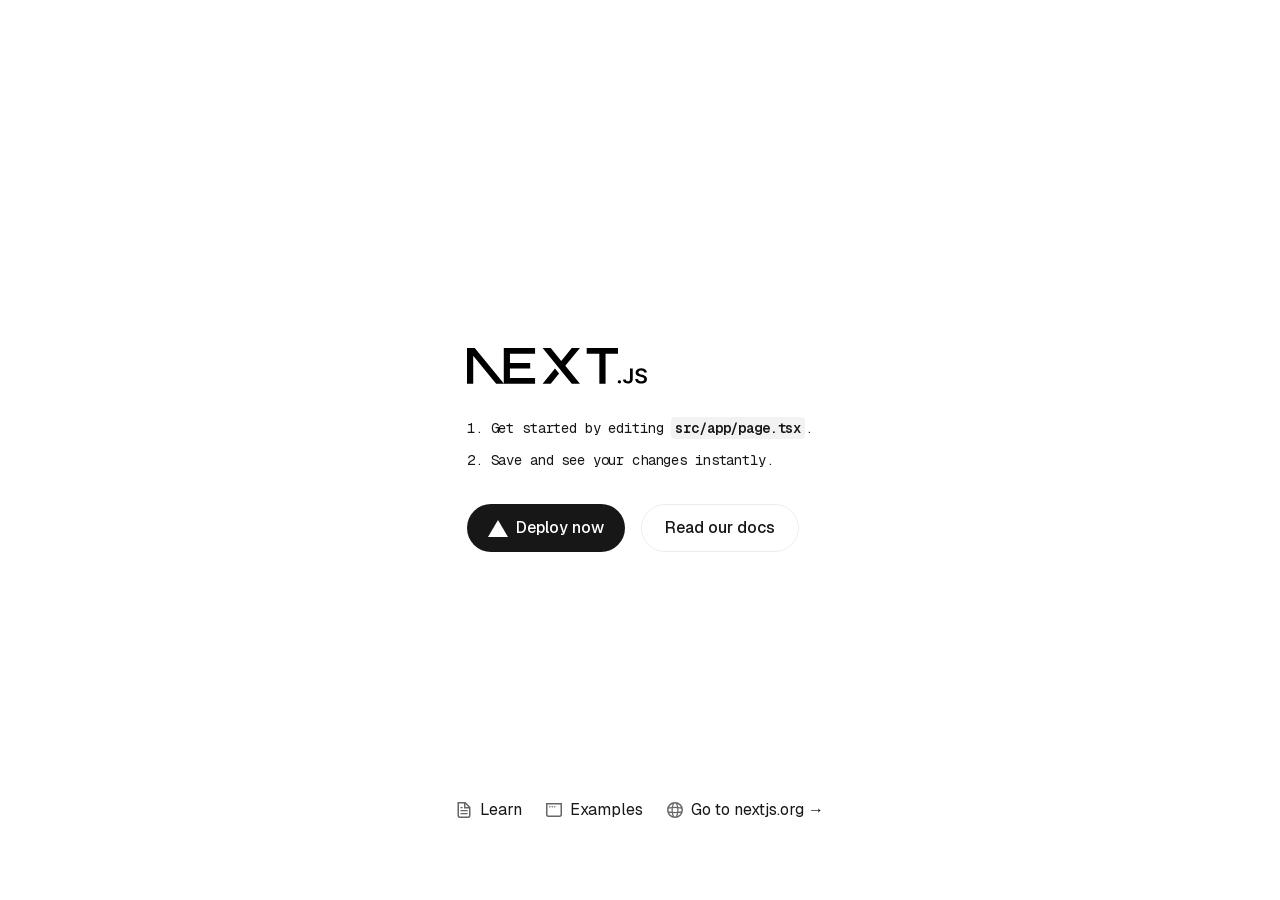
==== index.html @ e1daebe3 "update" ====
<!DOCTYPE html><!--paoCEZ_ofHaKJowqQlnt5--><html lang="en"><head><meta charSet="utf-8"/><meta name="viewport" content="width=device-width, initial-scale=1"/><link rel="preload" as="image" href="/next.svg"/><link rel="stylesheet" href="https://thesilverleopard.github.io/_next/static/css/d6aaf50174c809ae.css" data-precedence="next"/><link rel="preload" as="script" fetchPriority="low" href="https://thesilverleopard.github.io/_next/static/chunks/webpack-d1013538cfc5c85b.js"/><script src="https://thesilverleopard.github.io/_next/static/chunks/0ee89714-a15b5b6708bfa5dc.js" async=""></script><script src="https://thesilverleopard.github.io/_next/static/chunks/30-565fb6afcd4b0092.js" async=""></script><script src="https://thesilverleopard.github.io/_next/static/chunks/main-app-204d14976be771f0.js" async=""></script><script src="https://thesilverleopard.github.io/_next/static/chunks/272-c4b1acc6aa000ab6.js" async=""></script><script src="https://thesilverleopard.github.io/_next/static/chunks/app/page-10a6d048ab266ee7.js" async=""></script><title>Create Next App</title><meta name="description" content="Generated by create next app"/><link rel="icon" href="/Portfolio/favicon.ico" type="image/x-icon" sizes="16x16"/><script src="https://thesilverleopard.github.io/_next/static/chunks/polyfills-42372ed130431b0a.js" noModule=""></script></head><body class="__variable_a08f28 __variable_312a47 antialiased"><div hidden=""><!--$--><!--/$--></div><div class="font-sans grid grid-rows-[20px_1fr_20px] items-center justify-items-center min-h-screen p-8 pb-20 gap-16 sm:p-20"><main class="flex flex-col gap-[32px] row-start-2 items-center sm:items-start"><img alt="Next.js logo" width="180" height="38" decoding="async" data-nimg="1" class="dark:invert" style="color:transparent" src="/next.svg"/><ol class="font-mono list-inside list-decimal text-sm/6 text-center sm:text-left"><li class="mb-2 tracking-[-.01em]">Get started by editing<!-- --> <code class="bg-black/[.05] dark:bg-white/[.06] font-mono font-semibold px-1 py-0.5 rounded">src/app/page.tsx</code>.</li><li class="tracking-[-.01em]">Save and see your changes instantly.</li></ol><div class="flex gap-4 items-center flex-col sm:flex-row"><a class="rounded-full border border-solid border-transparent transition-colors flex items-center justify-center bg-foreground text-background gap-2 hover:bg-[#383838] dark:hover:bg-[#ccc] font-medium text-sm sm:text-base h-10 sm:h-12 px-4 sm:px-5 sm:w-auto" href="https://vercel.com/new?utm_source=create-next-app&amp;utm_medium=appdir-template-tw&amp;utm_campaign=create-next-app" target="_blank" rel="noopener noreferrer"><img alt="Vercel logomark" loading="lazy" width="20" height="20" decoding="async" data-nimg="1" class="dark:invert" style="color:transparent" src="/vercel.svg"/>Deploy now</a><a class="rounded-full border border-solid border-black/[.08] dark:border-white/[.145] transition-colors flex items-center justify-center hover:bg-[#f2f2f2] dark:hover:bg-[#1a1a1a] hover:border-transparent font-medium text-sm sm:text-base h-10 sm:h-12 px-4 sm:px-5 w-full sm:w-auto md:w-[158px]" href="https://nextjs.org/docs?utm_source=create-next-app&amp;utm_medium=appdir-template-tw&amp;utm_campaign=create-next-app" target="_blank" rel="noopener noreferrer">Read our docs</a></div></main><footer class="row-start-3 flex gap-[24px] flex-wrap items-center justify-center"><a class="flex items-center gap-2 hover:underline hover:underline-offset-4" href="https://nextjs.org/learn?utm_source=create-next-app&amp;utm_medium=appdir-template-tw&amp;utm_campaign=create-next-app" target="_blank" rel="noopener noreferrer"><img aria-hidden="true" alt="File icon" loading="lazy" width="16" height="16" decoding="async" data-nimg="1" style="color:transparent" src="/file.svg"/>Learn</a><a class="flex items-center gap-2 hover:underline hover:underline-offset-4" href="https://vercel.com/templates?framework=next.js&amp;utm_source=create-next-app&amp;utm_medium=appdir-template-tw&amp;utm_campaign=create-next-app" target="_blank" rel="noopener noreferrer"><img aria-hidden="true" alt="Window icon" loading="lazy" width="16" height="16" decoding="async" data-nimg="1" style="color:transparent" src="/window.svg"/>Examples</a><a class="flex items-center gap-2 hover:underline hover:underline-offset-4" href="https://nextjs.org?utm_source=create-next-app&amp;utm_medium=appdir-template-tw&amp;utm_campaign=create-next-app" target="_blank" rel="noopener noreferrer"><img aria-hidden="true" alt="Globe icon" loading="lazy" width="16" height="16" decoding="async" data-nimg="1" style="color:transparent" src="/globe.svg"/>Go to nextjs.org →</a></footer></div><!--$--><!--/$--><script src="https://thesilverleopard.github.io/_next/static/chunks/webpack-d1013538cfc5c85b.js" id="_R_" async=""></script><script>(self.__next_f=self.__next_f||[]).push([0])</script><script>self.__next_f.push([1,"1:\"$Sreact.fragment\"\n2:I[7370,[],\"\"]\n3:I[2216,[],\"\"]\n4:I[3272,[\"272\",\"static/chunks/272-c4b1acc6aa000ab6.js\",\"974\",\"static/chunks/app/page-10a6d048ab266ee7.js\"],\"Image\"]\na:I[9602,[],\"\"]\n:HL[\"https://thesilverleopard.github.io/_next/static/css/d6aaf50174c809ae.css\",\"style\"]\n"])</script><script>self.__next_f.push([1,"0:{\"P\":null,\"b\":\"paoCEZ-ofHaKJowqQlnt5\",\"p\":\"https://thesilverleopard.github.io\",\"c\":[\"\",\"\"],\"i\":false,\"f\":[[[\"\",{\"children\":[\"__PAGE__\",{}]},\"$undefined\",\"$undefined\",true],[\"\",[\"$\",\"$1\",\"c\",{\"children\":[[[\"$\",\"link\",\"0\",{\"rel\":\"stylesheet\",\"href\":\"https://thesilverleopard.github.io/_next/static/css/d6aaf50174c809ae.css\",\"precedence\":\"next\",\"crossOrigin\":\"$undefined\",\"nonce\":\"$undefined\"}]],[\"$\",\"html\",null,{\"lang\":\"en\",\"children\":[\"$\",\"body\",null,{\"className\":\"__variable_a08f28 __variable_312a47 antialiased\",\"children\":[\"$\",\"$L2\",null,{\"parallelRouterKey\":\"children\",\"error\":\"$undefined\",\"errorStyles\":\"$undefined\",\"errorScripts\":\"$undefined\",\"template\":[\"$\",\"$L3\",null,{}],\"templateStyles\":\"$undefined\",\"templateScripts\":\"$undefined\",\"notFound\":[[[\"$\",\"title\",null,{\"children\":\"404: This page could not be found.\"}],[\"$\",\"div\",null,{\"style\":{\"fontFamily\":\"system-ui,\\\"Segoe UI\\\",Roboto,Helvetica,Arial,sans-serif,\\\"Apple Color Emoji\\\",\\\"Segoe UI Emoji\\\"\",\"height\":\"100vh\",\"textAlign\":\"center\",\"display\":\"flex\",\"flexDirection\":\"column\",\"alignItems\":\"center\",\"justifyContent\":\"center\"},\"children\":[\"$\",\"div\",null,{\"children\":[[\"$\",\"style\",null,{\"dangerouslySetInnerHTML\":{\"__html\":\"body{color:#000;background:#fff;margin:0}.next-error-h1{border-right:1px solid rgba(0,0,0,.3)}@media (prefers-color-scheme:dark){body{color:#fff;background:#000}.next-error-h1{border-right:1px solid rgba(255,255,255,.3)}}\"}}],[\"$\",\"h1\",null,{\"className\":\"next-error-h1\",\"style\":{\"display\":\"inline-block\",\"margin\":\"0 20px 0 0\",\"padding\":\"0 23px 0 0\",\"fontSize\":24,\"fontWeight\":500,\"verticalAlign\":\"top\",\"lineHeight\":\"49px\"},\"children\":404}],[\"$\",\"div\",null,{\"style\":{\"display\":\"inline-block\"},\"children\":[\"$\",\"h2\",null,{\"style\":{\"fontSize\":14,\"fontWeight\":400,\"lineHeight\":\"49px\",\"margin\":0},\"children\":\"This page could not be found.\"}]}]]}]}]],[]],\"forbidden\":\"$undefined\",\"unauthorized\":\"$undefined\"}]}]}]]}],{\"children\":[\"__PAGE__\",[\"$\",\"$1\",\"c\",{\"children\":[[\"$\",\"div\",null,{\"className\":\"font-sans grid grid-rows-[20px_1fr_20px] items-center justify-items-center min-h-screen p-8 pb-20 gap-16 sm:p-20\",\"children\":[[\"$\",\"main\",null,{\"className\":\"flex flex-col gap-[32px] row-start-2 items-center sm:items-start\",\"children\":[[\"$\",\"$L4\",null,{\"className\":\"dark:invert\",\"src\":\"/next.svg\",\"alt\":\"Next.js logo\",\"width\":180,\"height\":38,\"priority\":true}],[\"$\",\"ol\",null,{\"className\":\"font-mono list-inside list-decimal text-sm/6 text-center sm:text-left\",\"children\":[[\"$\",\"li\",null,{\"className\":\"mb-2 tracking-[-.01em]\",\"children\":[\"Get started by editing\",\" \",[\"$\",\"code\",null,{\"className\":\"bg-black/[.05] dark:bg-white/[.06] font-mono font-semibold px-1 py-0.5 rounded\",\"children\":\"src/app/page.tsx\"}],\".\"]}],[\"$\",\"li\",null,{\"className\":\"tracking-[-.01em]\",\"children\":\"Save and see your changes instantly.\"}]]}],[\"$\",\"div\",null,{\"className\":\"flex gap-4 items-center flex-col sm:flex-row\",\"children\":[[\"$\",\"a\",null,{\"className\":\"rounded-full border border-solid border-transparent transition-colors flex items-center justify-center bg-foreground text-background gap-2 hover:bg-[#383838] dark:hover:bg-[#ccc] font-medium text-sm sm:text-base h-10 sm:h-12 px-4 sm:px-5 sm:w-auto\",\"href\":\"https://vercel.com/new?utm_source=create-next-app\u0026utm_medium=appdir-template-tw\u0026utm_campaign=create-next-app\",\"target\":\"_blank\",\"rel\":\"noopener noreferrer\",\"children\":[[\"$\",\"$L4\",null,{\"className\":\"dark:invert\",\"src\":\"/vercel.svg\",\"alt\":\"Vercel logomark\",\"width\":20,\"height\":20}],\"Deploy now\"]}],[\"$\",\"a\",null,{\"className\":\"rounded-full border border-solid border-black/[.08] dark:border-white/[.145] transition-colors flex items-center justify-center hover:bg-[#f2f2f2] dark:hover:bg-[#1a1a1a] hover:border-transparent font-medium text-sm sm:text-base h-10 sm:h-12 px-4 sm:px-5 w-full sm:w-auto md:w-[158px]\",\"href\":\"https://nextjs.org/docs?utm_source=create-next-app\u0026utm_medium=appdir-template-tw\u0026utm_campaign=create-next-app\",\"target\":\"_blank\",\"rel\":\"noopener noreferrer\",\"children\":\"Read our docs\"}]]}]]}],[\"$\",\"footer\",null,{\"className\":\"row-start-3 flex gap-[24px] flex-wrap items-center justify-center\",\"children\":[[\"$\",\"a\",null,{\"className\":\"flex items-center gap-2 hover:underline hover:underline-offset-4\",\"href\":\"https://nextjs.org/learn?utm_source=create-next-app\u0026utm_medium=appdir-template-tw\u0026utm_campaign=create-next-app\",\"target\":\"_blank\",\"rel\":\"noopener noreferrer\",\"children\":[\"$L5\",\"Learn\"]}],\"$L6\",\"$L7\"]}]]}],null,\"$L8\"]}],{},null,false]},null,false],\"$L9\",false]],\"m\":\"$undefined\",\"G\":[\"$a\",[]],\"s\":false,\"S\":true}\n"])</script><script>self.__next_f.push([1,"b:I[2962,[],\"OutletBoundary\"]\nd:I[866,[],\"AsyncMetadataOutlet\"]\nf:I[2962,[],\"ViewportBoundary\"]\n11:I[2962,[],\"MetadataBoundary\"]\n12:\"$Sreact.suspense\"\n5:[\"$\",\"$L4\",null,{\"aria-hidden\":true,\"src\":\"/file.svg\",\"alt\":\"File icon\",\"width\":16,\"height\":16}]\n6:[\"$\",\"a\",null,{\"className\":\"flex items-center gap-2 hover:underline hover:underline-offset-4\",\"href\":\"https://vercel.com/templates?framework=next.js\u0026utm_source=create-next-app\u0026utm_medium=appdir-template-tw\u0026utm_campaign=create-next-app\",\"target\":\"_blank\",\"rel\":\"noopener noreferrer\",\"children\":[[\"$\",\"$L4\",null,{\"aria-hidden\":true,\"src\":\"/window.svg\",\"alt\":\"Window icon\",\"width\":16,\"height\":16}],\"Examples\"]}]\n7:[\"$\",\"a\",null,{\"className\":\"flex items-center gap-2 hover:underline hover:underline-offset-4\",\"href\":\"https://nextjs.org?utm_source=create-next-app\u0026utm_medium=appdir-template-tw\u0026utm_campaign=create-next-app\",\"target\":\"_blank\",\"rel\":\"noopener noreferrer\",\"children\":[[\"$\",\"$L4\",null,{\"aria-hidden\":true,\"src\":\"/globe.svg\",\"alt\":\"Globe icon\",\"width\":16,\"height\":16}],\"Go to nextjs.org →\"]}]\n8:[\"$\",\"$Lb\",null,{\"children\":[\"$Lc\",[\"$\",\"$Ld\",null,{\"promise\":\"$@e\"}]]}]\n9:[\"$\",\"$1\",\"h\",{\"children\":[null,[[\"$\",\"$Lf\",null,{\"children\":\"$L10\"}],null],[\"$\",\"$L11\",null,{\"children\":[\"$\",\"div\",null,{\"hidden\":true,\"children\":[\"$\",\"$12\",null,{\"fallback\":null,\"children\":\"$L13\"}]}]}]]}]\n"])</script><script>self.__next_f.push([1,"10:[[\"$\",\"meta\",\"0\",{\"charSet\":\"utf-8\"}],[\"$\",\"meta\",\"1\",{\"name\":\"viewport\",\"content\":\"width=device-width, initial-scale=1\"}]]\nc:null\n"])</script><script>self.__next_f.push([1,"14:I[4890,[],\"IconMark\"]\ne:{\"metadata\":[[\"$\",\"title\",\"0\",{\"children\":\"Create Next App\"}],[\"$\",\"meta\",\"1\",{\"name\":\"description\",\"content\":\"Generated by create next app\"}],[\"$\",\"link\",\"2\",{\"rel\":\"icon\",\"href\":\"/Portfolio/favicon.ico\",\"type\":\"image/x-icon\",\"sizes\":\"16x16\"}],[\"$\",\"$L14\",\"3\",{}]],\"error\":null,\"digest\":\"$undefined\"}\n"])</script><script>self.__next_f.push([1,"13:\"$e:metadata\"\n"])</script></body></html>
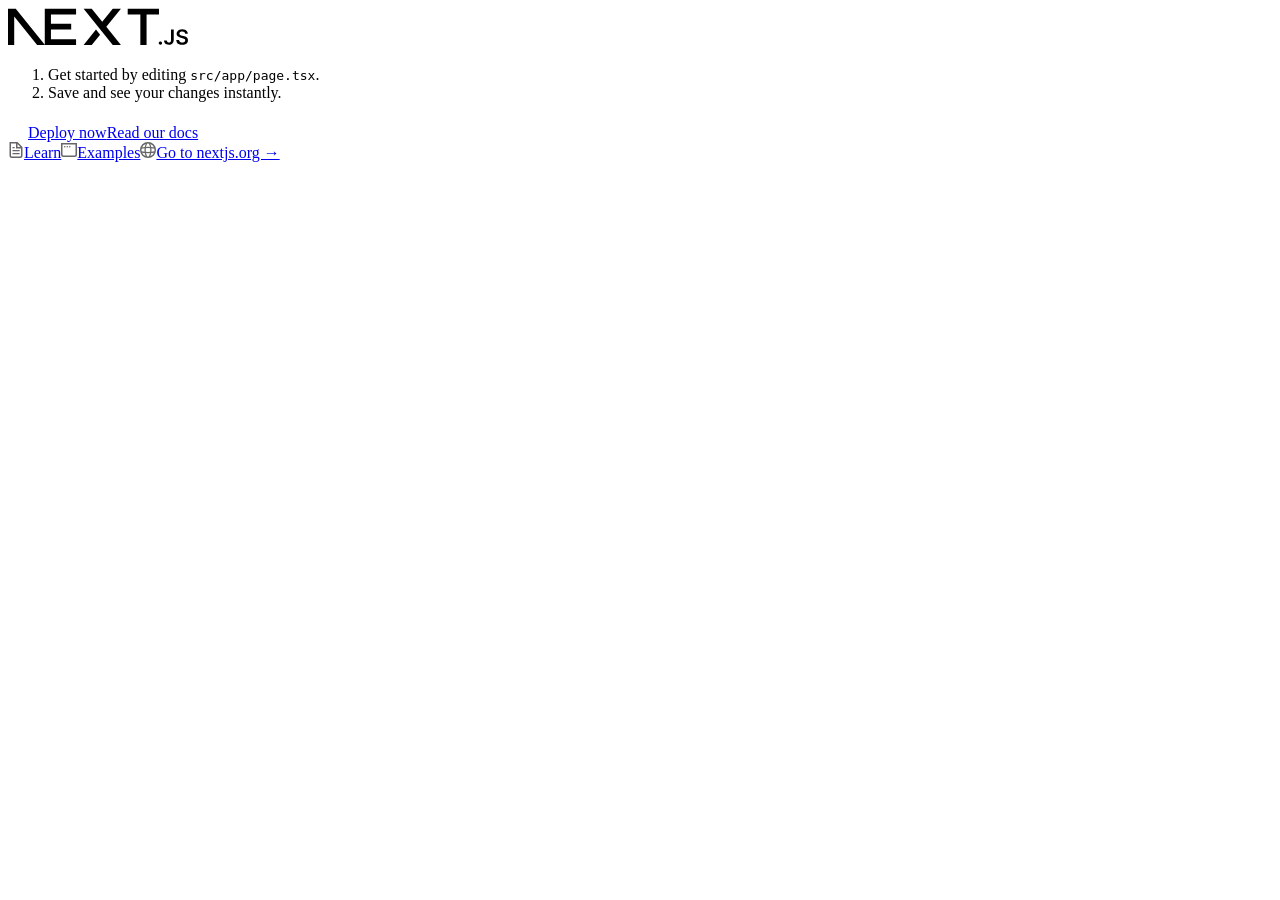
==== commit 8cb1b3fe: "update" ====
--- a/index.html
+++ b/index.html
@@ -1 +1 @@
-<!DOCTYPE html><!--paoCEZ_ofHaKJowqQlnt5--><html lang="en"><head><meta charSet="utf-8"/><meta name="viewport" content="width=device-width, initial-scale=1"/><link rel="preload" as="image" href="/next.svg"/><link rel="stylesheet" href="https://thesilverleopard.github.io/_next/static/css/d6aaf50174c809ae.css" data-precedence="next"/><link rel="preload" as="script" fetchPriority="low" href="https://thesilverleopard.github.io/_next/static/chunks/webpack-d1013538cfc5c85b.js"/><script src="https://thesilverleopard.github.io/_next/static/chunks/0ee89714-a15b5b6708bfa5dc.js" async=""></script><script src="https://thesilverleopard.github.io/_next/static/chunks/30-565fb6afcd4b0092.js" async=""></script><script src="https://thesilverleopard.github.io/_next/static/chunks/main-app-204d14976be771f0.js" async=""></script><script src="https://thesilverleopard.github.io/_next/static/chunks/272-c4b1acc6aa000ab6.js" async=""></script><script src="https://thesilverleopard.github.io/_next/static/chunks/app/page-10a6d048ab266ee7.js" async=""></script><title>Create Next App</title><meta name="description" content="Generated by create next app"/><link rel="icon" href="/Portfolio/favicon.ico" type="image/x-icon" sizes="16x16"/><script src="https://thesilverleopard.github.io/_next/static/chunks/polyfills-42372ed130431b0a.js" noModule=""></script></head><body class="__variable_a08f28 __variable_312a47 antialiased"><div hidden=""><!--$--><!--/$--></div><div class="font-sans grid grid-rows-[20px_1fr_20px] items-center justify-items-center min-h-screen p-8 pb-20 gap-16 sm:p-20"><main class="flex flex-col gap-[32px] row-start-2 items-center sm:items-start"><img alt="Next.js logo" width="180" height="38" decoding="async" data-nimg="1" class="dark:invert" style="color:transparent" src="/next.svg"/><ol class="font-mono list-inside list-decimal text-sm/6 text-center sm:text-left"><li class="mb-2 tracking-[-.01em]">Get started by editing<!-- --> <code class="bg-black/[.05] dark:bg-white/[.06] font-mono font-semibold px-1 py-0.5 rounded">src/app/page.tsx</code>.</li><li class="tracking-[-.01em]">Save and see your changes instantly.</li></ol><div class="flex gap-4 items-center flex-col sm:flex-row"><a class="rounded-full border border-solid border-transparent transition-colors flex items-center justify-center bg-foreground text-background gap-2 hover:bg-[#383838] dark:hover:bg-[#ccc] font-medium text-sm sm:text-base h-10 sm:h-12 px-4 sm:px-5 sm:w-auto" href="https://vercel.com/new?utm_source=create-next-app&amp;utm_medium=appdir-template-tw&amp;utm_campaign=create-next-app" target="_blank" rel="noopener noreferrer"><img alt="Vercel logomark" loading="lazy" width="20" height="20" decoding="async" data-nimg="1" class="dark:invert" style="color:transparent" src="/vercel.svg"/>Deploy now</a><a class="rounded-full border border-solid border-black/[.08] dark:border-white/[.145] transition-colors flex items-center justify-center hover:bg-[#f2f2f2] dark:hover:bg-[#1a1a1a] hover:border-transparent font-medium text-sm sm:text-base h-10 sm:h-12 px-4 sm:px-5 w-full sm:w-auto md:w-[158px]" href="https://nextjs.org/docs?utm_source=create-next-app&amp;utm_medium=appdir-template-tw&amp;utm_campaign=create-next-app" target="_blank" rel="noopener noreferrer">Read our docs</a></div></main><footer class="row-start-3 flex gap-[24px] flex-wrap items-center justify-center"><a class="flex items-center gap-2 hover:underline hover:underline-offset-4" href="https://nextjs.org/learn?utm_source=create-next-app&amp;utm_medium=appdir-template-tw&amp;utm_campaign=create-next-app" target="_blank" rel="noopener noreferrer"><img aria-hidden="true" alt="File icon" loading="lazy" width="16" height="16" decoding="async" data-nimg="1" style="color:transparent" src="/file.svg"/>Learn</a><a class="flex items-center gap-2 hover:underline hover:underline-offset-4" href="https://vercel.com/templates?framework=next.js&amp;utm_source=create-next-app&amp;utm_medium=appdir-template-tw&amp;utm_campaign=create-next-app" target="_blank" rel="noopener noreferrer"><img aria-hidden="true" alt="Window icon" loading="lazy" width="16" height="16" decoding="async" data-nimg="1" style="color:transparent" src="/window.svg"/>Examples</a><a class="flex items-center gap-2 hover:underline hover:underline-offset-4" href="https://nextjs.org?utm_source=create-next-app&amp;utm_medium=appdir-template-tw&amp;utm_campaign=create-next-app" target="_blank" rel="noopener noreferrer"><img aria-hidden="true" alt="Globe icon" loading="lazy" width="16" height="16" decoding="async" data-nimg="1" style="color:transparent" src="/globe.svg"/>Go to nextjs.org →</a></footer></div><!--$--><!--/$--><script src="https://thesilverleopard.github.io/_next/static/chunks/webpack-d1013538cfc5c85b.js" id="_R_" async=""></script><script>(self.__next_f=self.__next_f||[]).push([0])</script><script>self.__next_f.push([1,"1:\"$Sreact.fragment\"\n2:I[7370,[],\"\"]\n3:I[2216,[],\"\"]\n4:I[3272,[\"272\",\"static/chunks/272-c4b1acc6aa000ab6.js\",\"974\",\"static/chunks/app/page-10a6d048ab266ee7.js\"],\"Image\"]\na:I[9602,[],\"\"]\n:HL[\"https://thesilverleopard.github.io/_next/static/css/d6aaf50174c809ae.css\",\"style\"]\n"])</script><script>self.__next_f.push([1,"0:{\"P\":null,\"b\":\"paoCEZ-ofHaKJowqQlnt5\",\"p\":\"https://thesilverleopard.github.io\",\"c\":[\"\",\"\"],\"i\":false,\"f\":[[[\"\",{\"children\":[\"__PAGE__\",{}]},\"$undefined\",\"$undefined\",true],[\"\",[\"$\",\"$1\",\"c\",{\"children\":[[[\"$\",\"link\",\"0\",{\"rel\":\"stylesheet\",\"href\":\"https://thesilverleopard.github.io/_next/static/css/d6aaf50174c809ae.css\",\"precedence\":\"next\",\"crossOrigin\":\"$undefined\",\"nonce\":\"$undefined\"}]],[\"$\",\"html\",null,{\"lang\":\"en\",\"children\":[\"$\",\"body\",null,{\"className\":\"__variable_a08f28 __variable_312a47 antialiased\",\"children\":[\"$\",\"$L2\",null,{\"parallelRouterKey\":\"children\",\"error\":\"$undefined\",\"errorStyles\":\"$undefined\",\"errorScripts\":\"$undefined\",\"template\":[\"$\",\"$L3\",null,{}],\"templateStyles\":\"$undefined\",\"templateScripts\":\"$undefined\",\"notFound\":[[[\"$\",\"title\",null,{\"children\":\"404: This page could not be found.\"}],[\"$\",\"div\",null,{\"style\":{\"fontFamily\":\"system-ui,\\\"Segoe UI\\\",Roboto,Helvetica,Arial,sans-serif,\\\"Apple Color Emoji\\\",\\\"Segoe UI Emoji\\\"\",\"height\":\"100vh\",\"textAlign\":\"center\",\"display\":\"flex\",\"flexDirection\":\"column\",\"alignItems\":\"center\",\"justifyContent\":\"center\"},\"children\":[\"$\",\"div\",null,{\"children\":[[\"$\",\"style\",null,{\"dangerouslySetInnerHTML\":{\"__html\":\"body{color:#000;background:#fff;margin:0}.next-error-h1{border-right:1px solid rgba(0,0,0,.3)}@media (prefers-color-scheme:dark){body{color:#fff;background:#000}.next-error-h1{border-right:1px solid rgba(255,255,255,.3)}}\"}}],[\"$\",\"h1\",null,{\"className\":\"next-error-h1\",\"style\":{\"display\":\"inline-block\",\"margin\":\"0 20px 0 0\",\"padding\":\"0 23px 0 0\",\"fontSize\":24,\"fontWeight\":500,\"verticalAlign\":\"top\",\"lineHeight\":\"49px\"},\"children\":404}],[\"$\",\"div\",null,{\"style\":{\"display\":\"inline-block\"},\"children\":[\"$\",\"h2\",null,{\"style\":{\"fontSize\":14,\"fontWeight\":400,\"lineHeight\":\"49px\",\"margin\":0},\"children\":\"This page could not be found.\"}]}]]}]}]],[]],\"forbidden\":\"$undefined\",\"unauthorized\":\"$undefined\"}]}]}]]}],{\"children\":[\"__PAGE__\",[\"$\",\"$1\",\"c\",{\"children\":[[\"$\",\"div\",null,{\"className\":\"font-sans grid grid-rows-[20px_1fr_20px] items-center justify-items-center min-h-screen p-8 pb-20 gap-16 sm:p-20\",\"children\":[[\"$\",\"main\",null,{\"className\":\"flex flex-col gap-[32px] row-start-2 items-center sm:items-start\",\"children\":[[\"$\",\"$L4\",null,{\"className\":\"dark:invert\",\"src\":\"/next.svg\",\"alt\":\"Next.js logo\",\"width\":180,\"height\":38,\"priority\":true}],[\"$\",\"ol\",null,{\"className\":\"font-mono list-inside list-decimal text-sm/6 text-center sm:text-left\",\"children\":[[\"$\",\"li\",null,{\"className\":\"mb-2 tracking-[-.01em]\",\"children\":[\"Get started by editing\",\" \",[\"$\",\"code\",null,{\"className\":\"bg-black/[.05] dark:bg-white/[.06] font-mono font-semibold px-1 py-0.5 rounded\",\"children\":\"src/app/page.tsx\"}],\".\"]}],[\"$\",\"li\",null,{\"className\":\"tracking-[-.01em]\",\"children\":\"Save and see your changes instantly.\"}]]}],[\"$\",\"div\",null,{\"className\":\"flex gap-4 items-center flex-col sm:flex-row\",\"children\":[[\"$\",\"a\",null,{\"className\":\"rounded-full border border-solid border-transparent transition-colors flex items-center justify-center bg-foreground text-background gap-2 hover:bg-[#383838] dark:hover:bg-[#ccc] font-medium text-sm sm:text-base h-10 sm:h-12 px-4 sm:px-5 sm:w-auto\",\"href\":\"https://vercel.com/new?utm_source=create-next-app\u0026utm_medium=appdir-template-tw\u0026utm_campaign=create-next-app\",\"target\":\"_blank\",\"rel\":\"noopener noreferrer\",\"children\":[[\"$\",\"$L4\",null,{\"className\":\"dark:invert\",\"src\":\"/vercel.svg\",\"alt\":\"Vercel logomark\",\"width\":20,\"height\":20}],\"Deploy now\"]}],[\"$\",\"a\",null,{\"className\":\"rounded-full border border-solid border-black/[.08] dark:border-white/[.145] transition-colors flex items-center justify-center hover:bg-[#f2f2f2] dark:hover:bg-[#1a1a1a] hover:border-transparent font-medium text-sm sm:text-base h-10 sm:h-12 px-4 sm:px-5 w-full sm:w-auto md:w-[158px]\",\"href\":\"https://nextjs.org/docs?utm_source=create-next-app\u0026utm_medium=appdir-template-tw\u0026utm_campaign=create-next-app\",\"target\":\"_blank\",\"rel\":\"noopener noreferrer\",\"children\":\"Read our docs\"}]]}]]}],[\"$\",\"footer\",null,{\"className\":\"row-start-3 flex gap-[24px] flex-wrap items-center justify-center\",\"children\":[[\"$\",\"a\",null,{\"className\":\"flex items-center gap-2 hover:underline hover:underline-offset-4\",\"href\":\"https://nextjs.org/learn?utm_source=create-next-app\u0026utm_medium=appdir-template-tw\u0026utm_campaign=create-next-app\",\"target\":\"_blank\",\"rel\":\"noopener noreferrer\",\"children\":[\"$L5\",\"Learn\"]}],\"$L6\",\"$L7\"]}]]}],null,\"$L8\"]}],{},null,false]},null,false],\"$L9\",false]],\"m\":\"$undefined\",\"G\":[\"$a\",[]],\"s\":false,\"S\":true}\n"])</script><script>self.__next_f.push([1,"b:I[2962,[],\"OutletBoundary\"]\nd:I[866,[],\"AsyncMetadataOutlet\"]\nf:I[2962,[],\"ViewportBoundary\"]\n11:I[2962,[],\"MetadataBoundary\"]\n12:\"$Sreact.suspense\"\n5:[\"$\",\"$L4\",null,{\"aria-hidden\":true,\"src\":\"/file.svg\",\"alt\":\"File icon\",\"width\":16,\"height\":16}]\n6:[\"$\",\"a\",null,{\"className\":\"flex items-center gap-2 hover:underline hover:underline-offset-4\",\"href\":\"https://vercel.com/templates?framework=next.js\u0026utm_source=create-next-app\u0026utm_medium=appdir-template-tw\u0026utm_campaign=create-next-app\",\"target\":\"_blank\",\"rel\":\"noopener noreferrer\",\"children\":[[\"$\",\"$L4\",null,{\"aria-hidden\":true,\"src\":\"/window.svg\",\"alt\":\"Window icon\",\"width\":16,\"height\":16}],\"Examples\"]}]\n7:[\"$\",\"a\",null,{\"className\":\"flex items-center gap-2 hover:underline hover:underline-offset-4\",\"href\":\"https://nextjs.org?utm_source=create-next-app\u0026utm_medium=appdir-template-tw\u0026utm_campaign=create-next-app\",\"target\":\"_blank\",\"rel\":\"noopener noreferrer\",\"children\":[[\"$\",\"$L4\",null,{\"aria-hidden\":true,\"src\":\"/globe.svg\",\"alt\":\"Globe icon\",\"width\":16,\"height\":16}],\"Go to nextjs.org →\"]}]\n8:[\"$\",\"$Lb\",null,{\"children\":[\"$Lc\",[\"$\",\"$Ld\",null,{\"promise\":\"$@e\"}]]}]\n9:[\"$\",\"$1\",\"h\",{\"children\":[null,[[\"$\",\"$Lf\",null,{\"children\":\"$L10\"}],null],[\"$\",\"$L11\",null,{\"children\":[\"$\",\"div\",null,{\"hidden\":true,\"children\":[\"$\",\"$12\",null,{\"fallback\":null,\"children\":\"$L13\"}]}]}]]}]\n"])</script><script>self.__next_f.push([1,"10:[[\"$\",\"meta\",\"0\",{\"charSet\":\"utf-8\"}],[\"$\",\"meta\",\"1\",{\"name\":\"viewport\",\"content\":\"width=device-width, initial-scale=1\"}]]\nc:null\n"])</script><script>self.__next_f.push([1,"14:I[4890,[],\"IconMark\"]\ne:{\"metadata\":[[\"$\",\"title\",\"0\",{\"children\":\"Create Next App\"}],[\"$\",\"meta\",\"1\",{\"name\":\"description\",\"content\":\"Generated by create next app\"}],[\"$\",\"link\",\"2\",{\"rel\":\"icon\",\"href\":\"/Portfolio/favicon.ico\",\"type\":\"image/x-icon\",\"sizes\":\"16x16\"}],[\"$\",\"$L14\",\"3\",{}]],\"error\":null,\"digest\":\"$undefined\"}\n"])</script><script>self.__next_f.push([1,"13:\"$e:metadata\"\n"])</script></body></html>+<!DOCTYPE html><!--2Tb7s43hvZkeDdZYisfy8--><html lang="en"><head><meta charSet="utf-8"/><meta name="viewport" content="width=device-width, initial-scale=1"/><link rel="preload" as="image" href="/next.svg"/><link rel="stylesheet" href="/Portfolio/_next/static/css/6eb0edc59e417fe0.css" data-precedence="next"/><link rel="preload" as="script" fetchPriority="low" href="/Portfolio/_next/static/chunks/webpack-f25d2516e2639f53.js"/><script src="/Portfolio/_next/static/chunks/0ee89714-a15b5b6708bfa5dc.js" async=""></script><script src="/Portfolio/_next/static/chunks/30-565fb6afcd4b0092.js" async=""></script><script src="/Portfolio/_next/static/chunks/main-app-204d14976be771f0.js" async=""></script><script src="/Portfolio/_next/static/chunks/272-c4b1acc6aa000ab6.js" async=""></script><script src="/Portfolio/_next/static/chunks/app/page-10a6d048ab266ee7.js" async=""></script><title>Create Next App</title><meta name="description" content="Generated by create next app"/><link rel="icon" href="/Portfolio/favicon.ico" type="image/x-icon" sizes="16x16"/><script src="/Portfolio/_next/static/chunks/polyfills-42372ed130431b0a.js" noModule=""></script></head><body class="__variable_170e2b __variable_15ed36 antialiased"><div hidden=""><!--$--><!--/$--></div><div class="font-sans grid grid-rows-[20px_1fr_20px] items-center justify-items-center min-h-screen p-8 pb-20 gap-16 sm:p-20"><main class="flex flex-col gap-[32px] row-start-2 items-center sm:items-start"><img alt="Next.js logo" width="180" height="38" decoding="async" data-nimg="1" class="dark:invert" style="color:transparent" src="/next.svg"/><ol class="font-mono list-inside list-decimal text-sm/6 text-center sm:text-left"><li class="mb-2 tracking-[-.01em]">Get started by editing<!-- --> <code class="bg-black/[.05] dark:bg-white/[.06] font-mono font-semibold px-1 py-0.5 rounded">src/app/page.tsx</code>.</li><li class="tracking-[-.01em]">Save and see your changes instantly.</li></ol><div class="flex gap-4 items-center flex-col sm:flex-row"><a class="rounded-full border border-solid border-transparent transition-colors flex items-center justify-center bg-foreground text-background gap-2 hover:bg-[#383838] dark:hover:bg-[#ccc] font-medium text-sm sm:text-base h-10 sm:h-12 px-4 sm:px-5 sm:w-auto" href="https://vercel.com/new?utm_source=create-next-app&amp;utm_medium=appdir-template-tw&amp;utm_campaign=create-next-app" target="_blank" rel="noopener noreferrer"><img alt="Vercel logomark" loading="lazy" width="20" height="20" decoding="async" data-nimg="1" class="dark:invert" style="color:transparent" src="/vercel.svg"/>Deploy now</a><a class="rounded-full border border-solid border-black/[.08] dark:border-white/[.145] transition-colors flex items-center justify-center hover:bg-[#f2f2f2] dark:hover:bg-[#1a1a1a] hover:border-transparent font-medium text-sm sm:text-base h-10 sm:h-12 px-4 sm:px-5 w-full sm:w-auto md:w-[158px]" href="https://nextjs.org/docs?utm_source=create-next-app&amp;utm_medium=appdir-template-tw&amp;utm_campaign=create-next-app" target="_blank" rel="noopener noreferrer">Read our docs</a></div></main><footer class="row-start-3 flex gap-[24px] flex-wrap items-center justify-center"><a class="flex items-center gap-2 hover:underline hover:underline-offset-4" href="https://nextjs.org/learn?utm_source=create-next-app&amp;utm_medium=appdir-template-tw&amp;utm_campaign=create-next-app" target="_blank" rel="noopener noreferrer"><img aria-hidden="true" alt="File icon" loading="lazy" width="16" height="16" decoding="async" data-nimg="1" style="color:transparent" src="/file.svg"/>Learn</a><a class="flex items-center gap-2 hover:underline hover:underline-offset-4" href="https://vercel.com/templates?framework=next.js&amp;utm_source=create-next-app&amp;utm_medium=appdir-template-tw&amp;utm_campaign=create-next-app" target="_blank" rel="noopener noreferrer"><img aria-hidden="true" alt="Window icon" loading="lazy" width="16" height="16" decoding="async" data-nimg="1" style="color:transparent" src="/window.svg"/>Examples</a><a class="flex items-center gap-2 hover:underline hover:underline-offset-4" href="https://nextjs.org?utm_source=create-next-app&amp;utm_medium=appdir-template-tw&amp;utm_campaign=create-next-app" target="_blank" rel="noopener noreferrer"><img aria-hidden="true" alt="Globe icon" loading="lazy" width="16" height="16" decoding="async" data-nimg="1" style="color:transparent" src="/globe.svg"/>Go to nextjs.org →</a></footer></div><!--$--><!--/$--><script src="/Portfolio/_next/static/chunks/webpack-f25d2516e2639f53.js" id="_R_" async=""></script><script>(self.__next_f=self.__next_f||[]).push([0])</script><script>self.__next_f.push([1,"1:\"$Sreact.fragment\"\n2:I[7370,[],\"\"]\n3:I[2216,[],\"\"]\n4:I[3272,[\"272\",\"static/chunks/272-c4b1acc6aa000ab6.js\",\"974\",\"static/chunks/app/page-10a6d048ab266ee7.js\"],\"Image\"]\na:I[9602,[],\"\"]\n:HL[\"/Portfolio/_next/static/css/6eb0edc59e417fe0.css\",\"style\"]\n"])</script><script>self.__next_f.push([1,"0:{\"P\":null,\"b\":\"2Tb7s43hvZkeDdZYisfy8\",\"p\":\"/Portfolio\",\"c\":[\"\",\"\"],\"i\":false,\"f\":[[[\"\",{\"children\":[\"__PAGE__\",{}]},\"$undefined\",\"$undefined\",true],[\"\",[\"$\",\"$1\",\"c\",{\"children\":[[[\"$\",\"link\",\"0\",{\"rel\":\"stylesheet\",\"href\":\"/Portfolio/_next/static/css/6eb0edc59e417fe0.css\",\"precedence\":\"next\",\"crossOrigin\":\"$undefined\",\"nonce\":\"$undefined\"}]],[\"$\",\"html\",null,{\"lang\":\"en\",\"children\":[\"$\",\"body\",null,{\"className\":\"__variable_170e2b __variable_15ed36 antialiased\",\"children\":[\"$\",\"$L2\",null,{\"parallelRouterKey\":\"children\",\"error\":\"$undefined\",\"errorStyles\":\"$undefined\",\"errorScripts\":\"$undefined\",\"template\":[\"$\",\"$L3\",null,{}],\"templateStyles\":\"$undefined\",\"templateScripts\":\"$undefined\",\"notFound\":[[[\"$\",\"title\",null,{\"children\":\"404: This page could not be found.\"}],[\"$\",\"div\",null,{\"style\":{\"fontFamily\":\"system-ui,\\\"Segoe UI\\\",Roboto,Helvetica,Arial,sans-serif,\\\"Apple Color Emoji\\\",\\\"Segoe UI Emoji\\\"\",\"height\":\"100vh\",\"textAlign\":\"center\",\"display\":\"flex\",\"flexDirection\":\"column\",\"alignItems\":\"center\",\"justifyContent\":\"center\"},\"children\":[\"$\",\"div\",null,{\"children\":[[\"$\",\"style\",null,{\"dangerouslySetInnerHTML\":{\"__html\":\"body{color:#000;background:#fff;margin:0}.next-error-h1{border-right:1px solid rgba(0,0,0,.3)}@media (prefers-color-scheme:dark){body{color:#fff;background:#000}.next-error-h1{border-right:1px solid rgba(255,255,255,.3)}}\"}}],[\"$\",\"h1\",null,{\"className\":\"next-error-h1\",\"style\":{\"display\":\"inline-block\",\"margin\":\"0 20px 0 0\",\"padding\":\"0 23px 0 0\",\"fontSize\":24,\"fontWeight\":500,\"verticalAlign\":\"top\",\"lineHeight\":\"49px\"},\"children\":404}],[\"$\",\"div\",null,{\"style\":{\"display\":\"inline-block\"},\"children\":[\"$\",\"h2\",null,{\"style\":{\"fontSize\":14,\"fontWeight\":400,\"lineHeight\":\"49px\",\"margin\":0},\"children\":\"This page could not be found.\"}]}]]}]}]],[]],\"forbidden\":\"$undefined\",\"unauthorized\":\"$undefined\"}]}]}]]}],{\"children\":[\"__PAGE__\",[\"$\",\"$1\",\"c\",{\"children\":[[\"$\",\"div\",null,{\"className\":\"font-sans grid grid-rows-[20px_1fr_20px] items-center justify-items-center min-h-screen p-8 pb-20 gap-16 sm:p-20\",\"children\":[[\"$\",\"main\",null,{\"className\":\"flex flex-col gap-[32px] row-start-2 items-center sm:items-start\",\"children\":[[\"$\",\"$L4\",null,{\"className\":\"dark:invert\",\"src\":\"/next.svg\",\"alt\":\"Next.js logo\",\"width\":180,\"height\":38,\"priority\":true}],[\"$\",\"ol\",null,{\"className\":\"font-mono list-inside list-decimal text-sm/6 text-center sm:text-left\",\"children\":[[\"$\",\"li\",null,{\"className\":\"mb-2 tracking-[-.01em]\",\"children\":[\"Get started by editing\",\" \",[\"$\",\"code\",null,{\"className\":\"bg-black/[.05] dark:bg-white/[.06] font-mono font-semibold px-1 py-0.5 rounded\",\"children\":\"src/app/page.tsx\"}],\".\"]}],[\"$\",\"li\",null,{\"className\":\"tracking-[-.01em]\",\"children\":\"Save and see your changes instantly.\"}]]}],[\"$\",\"div\",null,{\"className\":\"flex gap-4 items-center flex-col sm:flex-row\",\"children\":[[\"$\",\"a\",null,{\"className\":\"rounded-full border border-solid border-transparent transition-colors flex items-center justify-center bg-foreground text-background gap-2 hover:bg-[#383838] dark:hover:bg-[#ccc] font-medium text-sm sm:text-base h-10 sm:h-12 px-4 sm:px-5 sm:w-auto\",\"href\":\"https://vercel.com/new?utm_source=create-next-app\u0026utm_medium=appdir-template-tw\u0026utm_campaign=create-next-app\",\"target\":\"_blank\",\"rel\":\"noopener noreferrer\",\"children\":[[\"$\",\"$L4\",null,{\"className\":\"dark:invert\",\"src\":\"/vercel.svg\",\"alt\":\"Vercel logomark\",\"width\":20,\"height\":20}],\"Deploy now\"]}],[\"$\",\"a\",null,{\"className\":\"rounded-full border border-solid border-black/[.08] dark:border-white/[.145] transition-colors flex items-center justify-center hover:bg-[#f2f2f2] dark:hover:bg-[#1a1a1a] hover:border-transparent font-medium text-sm sm:text-base h-10 sm:h-12 px-4 sm:px-5 w-full sm:w-auto md:w-[158px]\",\"href\":\"https://nextjs.org/docs?utm_source=create-next-app\u0026utm_medium=appdir-template-tw\u0026utm_campaign=create-next-app\",\"target\":\"_blank\",\"rel\":\"noopener noreferrer\",\"children\":\"Read our docs\"}]]}]]}],[\"$\",\"footer\",null,{\"className\":\"row-start-3 flex gap-[24px] flex-wrap items-center justify-center\",\"children\":[[\"$\",\"a\",null,{\"className\":\"flex items-center gap-2 hover:underline hover:underline-offset-4\",\"href\":\"https://nextjs.org/learn?utm_source=create-next-app\u0026utm_medium=appdir-template-tw\u0026utm_campaign=create-next-app\",\"target\":\"_blank\",\"rel\":\"noopener noreferrer\",\"children\":[\"$L5\",\"Learn\"]}],\"$L6\",\"$L7\"]}]]}],null,\"$L8\"]}],{},null,false]},null,false],\"$L9\",false]],\"m\":\"$undefined\",\"G\":[\"$a\",[]],\"s\":false,\"S\":true}\n"])</script><script>self.__next_f.push([1,"b:I[2962,[],\"OutletBoundary\"]\nd:I[866,[],\"AsyncMetadataOutlet\"]\nf:I[2962,[],\"ViewportBoundary\"]\n11:I[2962,[],\"MetadataBoundary\"]\n12:\"$Sreact.suspense\"\n5:[\"$\",\"$L4\",null,{\"aria-hidden\":true,\"src\":\"/file.svg\",\"alt\":\"File icon\",\"width\":16,\"height\":16}]\n6:[\"$\",\"a\",null,{\"className\":\"flex items-center gap-2 hover:underline hover:underline-offset-4\",\"href\":\"https://vercel.com/templates?framework=next.js\u0026utm_source=create-next-app\u0026utm_medium=appdir-template-tw\u0026utm_campaign=create-next-app\",\"target\":\"_blank\",\"rel\":\"noopener noreferrer\",\"children\":[[\"$\",\"$L4\",null,{\"aria-hidden\":true,\"src\":\"/window.svg\",\"alt\":\"Window icon\",\"width\":16,\"height\":16}],\"Examples\"]}]\n7:[\"$\",\"a\",null,{\"className\":\"flex items-center gap-2 hover:underline hover:underline-offset-4\",\"href\":\"https://nextjs.org?utm_source=create-next-app\u0026utm_medium=appdir-template-tw\u0026utm_campaign=create-next-app\",\"target\":\"_blank\",\"rel\":\"noopener noreferrer\",\"children\":[[\"$\",\"$L4\",null,{\"aria-hidden\":true,\"src\":\"/globe.svg\",\"alt\":\"Globe icon\",\"width\":16,\"height\":16}],\"Go to nextjs.org →\"]}]\n8:[\"$\",\"$Lb\",null,{\"children\":[\"$Lc\",[\"$\",\"$Ld\",null,{\"promise\":\"$@e\"}]]}]\n9:[\"$\",\"$1\",\"h\",{\"children\":[null,[[\"$\",\"$Lf\",null,{\"children\":\"$L10\"}],null],[\"$\",\"$L11\",null,{\"children\":[\"$\",\"div\",null,{\"hidden\":true,\"children\":[\"$\",\"$12\",null,{\"fallback\":null,\"children\":\"$L13\"}]}]}]]}]\n"])</script><script>self.__next_f.push([1,"10:[[\"$\",\"meta\",\"0\",{\"charSet\":\"utf-8\"}],[\"$\",\"meta\",\"1\",{\"name\":\"viewport\",\"content\":\"width=device-width, initial-scale=1\"}]]\nc:null\n"])</script><script>self.__next_f.push([1,"14:I[4890,[],\"IconMark\"]\ne:{\"metadata\":[[\"$\",\"title\",\"0\",{\"children\":\"Create Next App\"}],[\"$\",\"meta\",\"1\",{\"name\":\"description\",\"content\":\"Generated by create next app\"}],[\"$\",\"link\",\"2\",{\"rel\":\"icon\",\"href\":\"/Portfolio/favicon.ico\",\"type\":\"image/x-icon\",\"sizes\":\"16x16\"}],[\"$\",\"$L14\",\"3\",{}]],\"error\":null,\"digest\":\"$undefined\"}\n"])</script><script>self.__next_f.push([1,"13:\"$e:metadata\"\n"])</script></body></html>
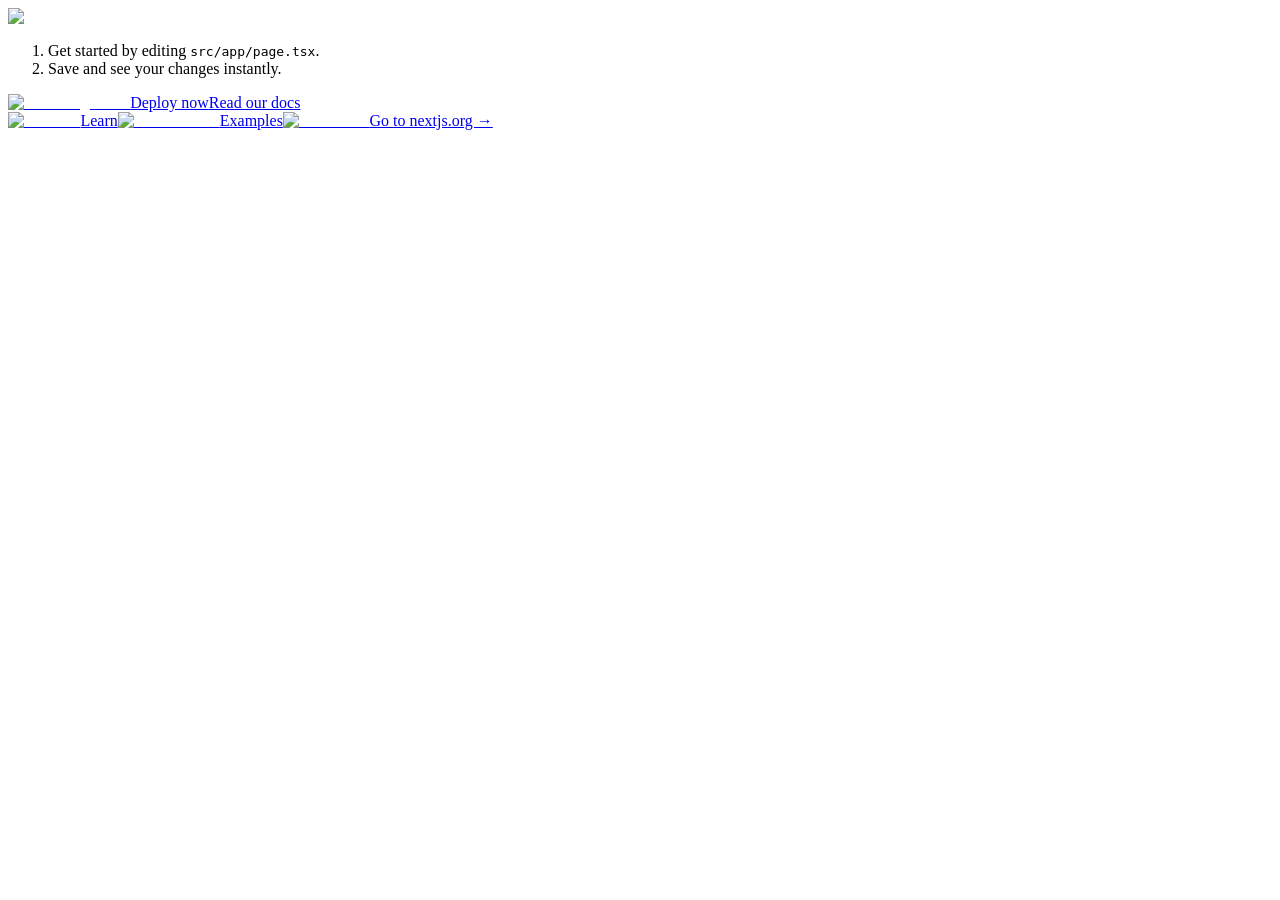
==== commit 4d208258: "update" ====
--- a/index.html
+++ b/index.html
@@ -1 +1 @@
-<!DOCTYPE html><!--2Tb7s43hvZkeDdZYisfy8--><html lang="en"><head><meta charSet="utf-8"/><meta name="viewport" content="width=device-width, initial-scale=1"/><link rel="preload" as="image" href="/next.svg"/><link rel="stylesheet" href="/Portfolio/_next/static/css/6eb0edc59e417fe0.css" data-precedence="next"/><link rel="preload" as="script" fetchPriority="low" href="/Portfolio/_next/static/chunks/webpack-f25d2516e2639f53.js"/><script src="/Portfolio/_next/static/chunks/0ee89714-a15b5b6708bfa5dc.js" async=""></script><script src="/Portfolio/_next/static/chunks/30-565fb6afcd4b0092.js" async=""></script><script src="/Portfolio/_next/static/chunks/main-app-204d14976be771f0.js" async=""></script><script src="/Portfolio/_next/static/chunks/272-c4b1acc6aa000ab6.js" async=""></script><script src="/Portfolio/_next/static/chunks/app/page-10a6d048ab266ee7.js" async=""></script><title>Create Next App</title><meta name="description" content="Generated by create next app"/><link rel="icon" href="/Portfolio/favicon.ico" type="image/x-icon" sizes="16x16"/><script src="/Portfolio/_next/static/chunks/polyfills-42372ed130431b0a.js" noModule=""></script></head><body class="__variable_170e2b __variable_15ed36 antialiased"><div hidden=""><!--$--><!--/$--></div><div class="font-sans grid grid-rows-[20px_1fr_20px] items-center justify-items-center min-h-screen p-8 pb-20 gap-16 sm:p-20"><main class="flex flex-col gap-[32px] row-start-2 items-center sm:items-start"><img alt="Next.js logo" width="180" height="38" decoding="async" data-nimg="1" class="dark:invert" style="color:transparent" src="/next.svg"/><ol class="font-mono list-inside list-decimal text-sm/6 text-center sm:text-left"><li class="mb-2 tracking-[-.01em]">Get started by editing<!-- --> <code class="bg-black/[.05] dark:bg-white/[.06] font-mono font-semibold px-1 py-0.5 rounded">src/app/page.tsx</code>.</li><li class="tracking-[-.01em]">Save and see your changes instantly.</li></ol><div class="flex gap-4 items-center flex-col sm:flex-row"><a class="rounded-full border border-solid border-transparent transition-colors flex items-center justify-center bg-foreground text-background gap-2 hover:bg-[#383838] dark:hover:bg-[#ccc] font-medium text-sm sm:text-base h-10 sm:h-12 px-4 sm:px-5 sm:w-auto" href="https://vercel.com/new?utm_source=create-next-app&amp;utm_medium=appdir-template-tw&amp;utm_campaign=create-next-app" target="_blank" rel="noopener noreferrer"><img alt="Vercel logomark" loading="lazy" width="20" height="20" decoding="async" data-nimg="1" class="dark:invert" style="color:transparent" src="/vercel.svg"/>Deploy now</a><a class="rounded-full border border-solid border-black/[.08] dark:border-white/[.145] transition-colors flex items-center justify-center hover:bg-[#f2f2f2] dark:hover:bg-[#1a1a1a] hover:border-transparent font-medium text-sm sm:text-base h-10 sm:h-12 px-4 sm:px-5 w-full sm:w-auto md:w-[158px]" href="https://nextjs.org/docs?utm_source=create-next-app&amp;utm_medium=appdir-template-tw&amp;utm_campaign=create-next-app" target="_blank" rel="noopener noreferrer">Read our docs</a></div></main><footer class="row-start-3 flex gap-[24px] flex-wrap items-center justify-center"><a class="flex items-center gap-2 hover:underline hover:underline-offset-4" href="https://nextjs.org/learn?utm_source=create-next-app&amp;utm_medium=appdir-template-tw&amp;utm_campaign=create-next-app" target="_blank" rel="noopener noreferrer"><img aria-hidden="true" alt="File icon" loading="lazy" width="16" height="16" decoding="async" data-nimg="1" style="color:transparent" src="/file.svg"/>Learn</a><a class="flex items-center gap-2 hover:underline hover:underline-offset-4" href="https://vercel.com/templates?framework=next.js&amp;utm_source=create-next-app&amp;utm_medium=appdir-template-tw&amp;utm_campaign=create-next-app" target="_blank" rel="noopener noreferrer"><img aria-hidden="true" alt="Window icon" loading="lazy" width="16" height="16" decoding="async" data-nimg="1" style="color:transparent" src="/window.svg"/>Examples</a><a class="flex items-center gap-2 hover:underline hover:underline-offset-4" href="https://nextjs.org?utm_source=create-next-app&amp;utm_medium=appdir-template-tw&amp;utm_campaign=create-next-app" target="_blank" rel="noopener noreferrer"><img aria-hidden="true" alt="Globe icon" loading="lazy" width="16" height="16" decoding="async" data-nimg="1" style="color:transparent" src="/globe.svg"/>Go to nextjs.org →</a></footer></div><!--$--><!--/$--><script src="/Portfolio/_next/static/chunks/webpack-f25d2516e2639f53.js" id="_R_" async=""></script><script>(self.__next_f=self.__next_f||[]).push([0])</script><script>self.__next_f.push([1,"1:\"$Sreact.fragment\"\n2:I[7370,[],\"\"]\n3:I[2216,[],\"\"]\n4:I[3272,[\"272\",\"static/chunks/272-c4b1acc6aa000ab6.js\",\"974\",\"static/chunks/app/page-10a6d048ab266ee7.js\"],\"Image\"]\na:I[9602,[],\"\"]\n:HL[\"/Portfolio/_next/static/css/6eb0edc59e417fe0.css\",\"style\"]\n"])</script><script>self.__next_f.push([1,"0:{\"P\":null,\"b\":\"2Tb7s43hvZkeDdZYisfy8\",\"p\":\"/Portfolio\",\"c\":[\"\",\"\"],\"i\":false,\"f\":[[[\"\",{\"children\":[\"__PAGE__\",{}]},\"$undefined\",\"$undefined\",true],[\"\",[\"$\",\"$1\",\"c\",{\"children\":[[[\"$\",\"link\",\"0\",{\"rel\":\"stylesheet\",\"href\":\"/Portfolio/_next/static/css/6eb0edc59e417fe0.css\",\"precedence\":\"next\",\"crossOrigin\":\"$undefined\",\"nonce\":\"$undefined\"}]],[\"$\",\"html\",null,{\"lang\":\"en\",\"children\":[\"$\",\"body\",null,{\"className\":\"__variable_170e2b __variable_15ed36 antialiased\",\"children\":[\"$\",\"$L2\",null,{\"parallelRouterKey\":\"children\",\"error\":\"$undefined\",\"errorStyles\":\"$undefined\",\"errorScripts\":\"$undefined\",\"template\":[\"$\",\"$L3\",null,{}],\"templateStyles\":\"$undefined\",\"templateScripts\":\"$undefined\",\"notFound\":[[[\"$\",\"title\",null,{\"children\":\"404: This page could not be found.\"}],[\"$\",\"div\",null,{\"style\":{\"fontFamily\":\"system-ui,\\\"Segoe UI\\\",Roboto,Helvetica,Arial,sans-serif,\\\"Apple Color Emoji\\\",\\\"Segoe UI Emoji\\\"\",\"height\":\"100vh\",\"textAlign\":\"center\",\"display\":\"flex\",\"flexDirection\":\"column\",\"alignItems\":\"center\",\"justifyContent\":\"center\"},\"children\":[\"$\",\"div\",null,{\"children\":[[\"$\",\"style\",null,{\"dangerouslySetInnerHTML\":{\"__html\":\"body{color:#000;background:#fff;margin:0}.next-error-h1{border-right:1px solid rgba(0,0,0,.3)}@media (prefers-color-scheme:dark){body{color:#fff;background:#000}.next-error-h1{border-right:1px solid rgba(255,255,255,.3)}}\"}}],[\"$\",\"h1\",null,{\"className\":\"next-error-h1\",\"style\":{\"display\":\"inline-block\",\"margin\":\"0 20px 0 0\",\"padding\":\"0 23px 0 0\",\"fontSize\":24,\"fontWeight\":500,\"verticalAlign\":\"top\",\"lineHeight\":\"49px\"},\"children\":404}],[\"$\",\"div\",null,{\"style\":{\"display\":\"inline-block\"},\"children\":[\"$\",\"h2\",null,{\"style\":{\"fontSize\":14,\"fontWeight\":400,\"lineHeight\":\"49px\",\"margin\":0},\"children\":\"This page could not be found.\"}]}]]}]}]],[]],\"forbidden\":\"$undefined\",\"unauthorized\":\"$undefined\"}]}]}]]}],{\"children\":[\"__PAGE__\",[\"$\",\"$1\",\"c\",{\"children\":[[\"$\",\"div\",null,{\"className\":\"font-sans grid grid-rows-[20px_1fr_20px] items-center justify-items-center min-h-screen p-8 pb-20 gap-16 sm:p-20\",\"children\":[[\"$\",\"main\",null,{\"className\":\"flex flex-col gap-[32px] row-start-2 items-center sm:items-start\",\"children\":[[\"$\",\"$L4\",null,{\"className\":\"dark:invert\",\"src\":\"/next.svg\",\"alt\":\"Next.js logo\",\"width\":180,\"height\":38,\"priority\":true}],[\"$\",\"ol\",null,{\"className\":\"font-mono list-inside list-decimal text-sm/6 text-center sm:text-left\",\"children\":[[\"$\",\"li\",null,{\"className\":\"mb-2 tracking-[-.01em]\",\"children\":[\"Get started by editing\",\" \",[\"$\",\"code\",null,{\"className\":\"bg-black/[.05] dark:bg-white/[.06] font-mono font-semibold px-1 py-0.5 rounded\",\"children\":\"src/app/page.tsx\"}],\".\"]}],[\"$\",\"li\",null,{\"className\":\"tracking-[-.01em]\",\"children\":\"Save and see your changes instantly.\"}]]}],[\"$\",\"div\",null,{\"className\":\"flex gap-4 items-center flex-col sm:flex-row\",\"children\":[[\"$\",\"a\",null,{\"className\":\"rounded-full border border-solid border-transparent transition-colors flex items-center justify-center bg-foreground text-background gap-2 hover:bg-[#383838] dark:hover:bg-[#ccc] font-medium text-sm sm:text-base h-10 sm:h-12 px-4 sm:px-5 sm:w-auto\",\"href\":\"https://vercel.com/new?utm_source=create-next-app\u0026utm_medium=appdir-template-tw\u0026utm_campaign=create-next-app\",\"target\":\"_blank\",\"rel\":\"noopener noreferrer\",\"children\":[[\"$\",\"$L4\",null,{\"className\":\"dark:invert\",\"src\":\"/vercel.svg\",\"alt\":\"Vercel logomark\",\"width\":20,\"height\":20}],\"Deploy now\"]}],[\"$\",\"a\",null,{\"className\":\"rounded-full border border-solid border-black/[.08] dark:border-white/[.145] transition-colors flex items-center justify-center hover:bg-[#f2f2f2] dark:hover:bg-[#1a1a1a] hover:border-transparent font-medium text-sm sm:text-base h-10 sm:h-12 px-4 sm:px-5 w-full sm:w-auto md:w-[158px]\",\"href\":\"https://nextjs.org/docs?utm_source=create-next-app\u0026utm_medium=appdir-template-tw\u0026utm_campaign=create-next-app\",\"target\":\"_blank\",\"rel\":\"noopener noreferrer\",\"children\":\"Read our docs\"}]]}]]}],[\"$\",\"footer\",null,{\"className\":\"row-start-3 flex gap-[24px] flex-wrap items-center justify-center\",\"children\":[[\"$\",\"a\",null,{\"className\":\"flex items-center gap-2 hover:underline hover:underline-offset-4\",\"href\":\"https://nextjs.org/learn?utm_source=create-next-app\u0026utm_medium=appdir-template-tw\u0026utm_campaign=create-next-app\",\"target\":\"_blank\",\"rel\":\"noopener noreferrer\",\"children\":[\"$L5\",\"Learn\"]}],\"$L6\",\"$L7\"]}]]}],null,\"$L8\"]}],{},null,false]},null,false],\"$L9\",false]],\"m\":\"$undefined\",\"G\":[\"$a\",[]],\"s\":false,\"S\":true}\n"])</script><script>self.__next_f.push([1,"b:I[2962,[],\"OutletBoundary\"]\nd:I[866,[],\"AsyncMetadataOutlet\"]\nf:I[2962,[],\"ViewportBoundary\"]\n11:I[2962,[],\"MetadataBoundary\"]\n12:\"$Sreact.suspense\"\n5:[\"$\",\"$L4\",null,{\"aria-hidden\":true,\"src\":\"/file.svg\",\"alt\":\"File icon\",\"width\":16,\"height\":16}]\n6:[\"$\",\"a\",null,{\"className\":\"flex items-center gap-2 hover:underline hover:underline-offset-4\",\"href\":\"https://vercel.com/templates?framework=next.js\u0026utm_source=create-next-app\u0026utm_medium=appdir-template-tw\u0026utm_campaign=create-next-app\",\"target\":\"_blank\",\"rel\":\"noopener noreferrer\",\"children\":[[\"$\",\"$L4\",null,{\"aria-hidden\":true,\"src\":\"/window.svg\",\"alt\":\"Window icon\",\"width\":16,\"height\":16}],\"Examples\"]}]\n7:[\"$\",\"a\",null,{\"className\":\"flex items-center gap-2 hover:underline hover:underline-offset-4\",\"href\":\"https://nextjs.org?utm_source=create-next-app\u0026utm_medium=appdir-template-tw\u0026utm_campaign=create-next-app\",\"target\":\"_blank\",\"rel\":\"noopener noreferrer\",\"children\":[[\"$\",\"$L4\",null,{\"aria-hidden\":true,\"src\":\"/globe.svg\",\"alt\":\"Globe icon\",\"width\":16,\"height\":16}],\"Go to nextjs.org →\"]}]\n8:[\"$\",\"$Lb\",null,{\"children\":[\"$Lc\",[\"$\",\"$Ld\",null,{\"promise\":\"$@e\"}]]}]\n9:[\"$\",\"$1\",\"h\",{\"children\":[null,[[\"$\",\"$Lf\",null,{\"children\":\"$L10\"}],null],[\"$\",\"$L11\",null,{\"children\":[\"$\",\"div\",null,{\"hidden\":true,\"children\":[\"$\",\"$12\",null,{\"fallback\":null,\"children\":\"$L13\"}]}]}]]}]\n"])</script><script>self.__next_f.push([1,"10:[[\"$\",\"meta\",\"0\",{\"charSet\":\"utf-8\"}],[\"$\",\"meta\",\"1\",{\"name\":\"viewport\",\"content\":\"width=device-width, initial-scale=1\"}]]\nc:null\n"])</script><script>self.__next_f.push([1,"14:I[4890,[],\"IconMark\"]\ne:{\"metadata\":[[\"$\",\"title\",\"0\",{\"children\":\"Create Next App\"}],[\"$\",\"meta\",\"1\",{\"name\":\"description\",\"content\":\"Generated by create next app\"}],[\"$\",\"link\",\"2\",{\"rel\":\"icon\",\"href\":\"/Portfolio/favicon.ico\",\"type\":\"image/x-icon\",\"sizes\":\"16x16\"}],[\"$\",\"$L14\",\"3\",{}]],\"error\":null,\"digest\":\"$undefined\"}\n"])</script><script>self.__next_f.push([1,"13:\"$e:metadata\"\n"])</script></body></html>+<!DOCTYPE html><!--gsmqAQt3GUNAW6Grf9IuM--><html lang="en"><head><meta charSet="utf-8"/><meta name="viewport" content="width=device-width, initial-scale=1"/><link rel="preload" as="image" href="/next.svg"/><link rel="stylesheet" href="/Portfolio/_next/static/css/6eb0edc59e417fe0.css" data-precedence="next"/><link rel="preload" as="script" fetchPriority="low" href="/Portfolio/_next/static/chunks/webpack-f25d2516e2639f53.js"/><script src="/Portfolio/_next/static/chunks/0ee89714-a15b5b6708bfa5dc.js" async=""></script><script src="/Portfolio/_next/static/chunks/30-565fb6afcd4b0092.js" async=""></script><script src="/Portfolio/_next/static/chunks/main-app-204d14976be771f0.js" async=""></script><script src="/Portfolio/_next/static/chunks/272-c4b1acc6aa000ab6.js" async=""></script><script src="/Portfolio/_next/static/chunks/app/page-10a6d048ab266ee7.js" async=""></script><title>Create Next App</title><meta name="description" content="Generated by create next app"/><link rel="icon" href="/Portfolio/favicon.ico" type="image/x-icon" sizes="16x16"/><script src="/Portfolio/_next/static/chunks/polyfills-42372ed130431b0a.js" noModule=""></script></head><body class="__variable_170e2b __variable_15ed36 antialiased"><div hidden=""><!--$--><!--/$--></div><div class="font-sans grid grid-rows-[20px_1fr_20px] items-center justify-items-center min-h-screen p-8 pb-20 gap-16 sm:p-20"><main class="flex flex-col gap-[32px] row-start-2 items-center sm:items-start"><img alt="Next.js logo" width="180" height="38" decoding="async" data-nimg="1" class="dark:invert" style="color:transparent" src="/next.svg"/><ol class="font-mono list-inside list-decimal text-sm/6 text-center sm:text-left"><li class="mb-2 tracking-[-.01em]">Get started by editing<!-- --> <code class="bg-black/[.05] dark:bg-white/[.06] font-mono font-semibold px-1 py-0.5 rounded">src/app/page.tsx</code>.</li><li class="tracking-[-.01em]">Save and see your changes instantly.</li></ol><div class="flex gap-4 items-center flex-col sm:flex-row"><a class="rounded-full border border-solid border-transparent transition-colors flex items-center justify-center bg-foreground text-background gap-2 hover:bg-[#383838] dark:hover:bg-[#ccc] font-medium text-sm sm:text-base h-10 sm:h-12 px-4 sm:px-5 sm:w-auto" href="https://vercel.com/new?utm_source=create-next-app&amp;utm_medium=appdir-template-tw&amp;utm_campaign=create-next-app" target="_blank" rel="noopener noreferrer"><img alt="Vercel logomark" loading="lazy" width="20" height="20" decoding="async" data-nimg="1" class="dark:invert" style="color:transparent" src="/vercel.svg"/>Deploy now</a><a class="rounded-full border border-solid border-black/[.08] dark:border-white/[.145] transition-colors flex items-center justify-center hover:bg-[#f2f2f2] dark:hover:bg-[#1a1a1a] hover:border-transparent font-medium text-sm sm:text-base h-10 sm:h-12 px-4 sm:px-5 w-full sm:w-auto md:w-[158px]" href="https://nextjs.org/docs?utm_source=create-next-app&amp;utm_medium=appdir-template-tw&amp;utm_campaign=create-next-app" target="_blank" rel="noopener noreferrer">Read our docs</a></div></main><footer class="row-start-3 flex gap-[24px] flex-wrap items-center justify-center"><a class="flex items-center gap-2 hover:underline hover:underline-offset-4" href="https://nextjs.org/learn?utm_source=create-next-app&amp;utm_medium=appdir-template-tw&amp;utm_campaign=create-next-app" target="_blank" rel="noopener noreferrer"><img aria-hidden="true" alt="File icon" loading="lazy" width="16" height="16" decoding="async" data-nimg="1" style="color:transparent" src="/file.svg"/>Learn</a><a class="flex items-center gap-2 hover:underline hover:underline-offset-4" href="https://vercel.com/templates?framework=next.js&amp;utm_source=create-next-app&amp;utm_medium=appdir-template-tw&amp;utm_campaign=create-next-app" target="_blank" rel="noopener noreferrer"><img aria-hidden="true" alt="Window icon" loading="lazy" width="16" height="16" decoding="async" data-nimg="1" style="color:transparent" src="/window.svg"/>Examples</a><a class="flex items-center gap-2 hover:underline hover:underline-offset-4" href="https://nextjs.org?utm_source=create-next-app&amp;utm_medium=appdir-template-tw&amp;utm_campaign=create-next-app" target="_blank" rel="noopener noreferrer"><img aria-hidden="true" alt="Globe icon" loading="lazy" width="16" height="16" decoding="async" data-nimg="1" style="color:transparent" src="/globe.svg"/>Go to nextjs.org →</a></footer></div><!--$--><!--/$--><script src="/Portfolio/_next/static/chunks/webpack-f25d2516e2639f53.js" id="_R_" async=""></script><script>(self.__next_f=self.__next_f||[]).push([0])</script><script>self.__next_f.push([1,"1:\"$Sreact.fragment\"\n2:I[7370,[],\"\"]\n3:I[2216,[],\"\"]\n4:I[3272,[\"272\",\"static/chunks/272-c4b1acc6aa000ab6.js\",\"974\",\"static/chunks/app/page-10a6d048ab266ee7.js\"],\"Image\"]\na:I[9602,[],\"\"]\n:HL[\"/Portfolio/_next/static/css/6eb0edc59e417fe0.css\",\"style\"]\n"])</script><script>self.__next_f.push([1,"0:{\"P\":null,\"b\":\"gsmqAQt3GUNAW6Grf9IuM\",\"p\":\"/Portfolio\",\"c\":[\"\",\"\"],\"i\":false,\"f\":[[[\"\",{\"children\":[\"__PAGE__\",{}]},\"$undefined\",\"$undefined\",true],[\"\",[\"$\",\"$1\",\"c\",{\"children\":[[[\"$\",\"link\",\"0\",{\"rel\":\"stylesheet\",\"href\":\"/Portfolio/_next/static/css/6eb0edc59e417fe0.css\",\"precedence\":\"next\",\"crossOrigin\":\"$undefined\",\"nonce\":\"$undefined\"}]],[\"$\",\"html\",null,{\"lang\":\"en\",\"children\":[\"$\",\"body\",null,{\"className\":\"__variable_170e2b __variable_15ed36 antialiased\",\"children\":[\"$\",\"$L2\",null,{\"parallelRouterKey\":\"children\",\"error\":\"$undefined\",\"errorStyles\":\"$undefined\",\"errorScripts\":\"$undefined\",\"template\":[\"$\",\"$L3\",null,{}],\"templateStyles\":\"$undefined\",\"templateScripts\":\"$undefined\",\"notFound\":[[[\"$\",\"title\",null,{\"children\":\"404: This page could not be found.\"}],[\"$\",\"div\",null,{\"style\":{\"fontFamily\":\"system-ui,\\\"Segoe UI\\\",Roboto,Helvetica,Arial,sans-serif,\\\"Apple Color Emoji\\\",\\\"Segoe UI Emoji\\\"\",\"height\":\"100vh\",\"textAlign\":\"center\",\"display\":\"flex\",\"flexDirection\":\"column\",\"alignItems\":\"center\",\"justifyContent\":\"center\"},\"children\":[\"$\",\"div\",null,{\"children\":[[\"$\",\"style\",null,{\"dangerouslySetInnerHTML\":{\"__html\":\"body{color:#000;background:#fff;margin:0}.next-error-h1{border-right:1px solid rgba(0,0,0,.3)}@media (prefers-color-scheme:dark){body{color:#fff;background:#000}.next-error-h1{border-right:1px solid rgba(255,255,255,.3)}}\"}}],[\"$\",\"h1\",null,{\"className\":\"next-error-h1\",\"style\":{\"display\":\"inline-block\",\"margin\":\"0 20px 0 0\",\"padding\":\"0 23px 0 0\",\"fontSize\":24,\"fontWeight\":500,\"verticalAlign\":\"top\",\"lineHeight\":\"49px\"},\"children\":404}],[\"$\",\"div\",null,{\"style\":{\"display\":\"inline-block\"},\"children\":[\"$\",\"h2\",null,{\"style\":{\"fontSize\":14,\"fontWeight\":400,\"lineHeight\":\"49px\",\"margin\":0},\"children\":\"This page could not be found.\"}]}]]}]}]],[]],\"forbidden\":\"$undefined\",\"unauthorized\":\"$undefined\"}]}]}]]}],{\"children\":[\"__PAGE__\",[\"$\",\"$1\",\"c\",{\"children\":[[\"$\",\"div\",null,{\"className\":\"font-sans grid grid-rows-[20px_1fr_20px] items-center justify-items-center min-h-screen p-8 pb-20 gap-16 sm:p-20\",\"children\":[[\"$\",\"main\",null,{\"className\":\"flex flex-col gap-[32px] row-start-2 items-center sm:items-start\",\"children\":[[\"$\",\"$L4\",null,{\"className\":\"dark:invert\",\"src\":\"/next.svg\",\"alt\":\"Next.js logo\",\"width\":180,\"height\":38,\"priority\":true}],[\"$\",\"ol\",null,{\"className\":\"font-mono list-inside list-decimal text-sm/6 text-center sm:text-left\",\"children\":[[\"$\",\"li\",null,{\"className\":\"mb-2 tracking-[-.01em]\",\"children\":[\"Get started by editing\",\" \",[\"$\",\"code\",null,{\"className\":\"bg-black/[.05] dark:bg-white/[.06] font-mono font-semibold px-1 py-0.5 rounded\",\"children\":\"src/app/page.tsx\"}],\".\"]}],[\"$\",\"li\",null,{\"className\":\"tracking-[-.01em]\",\"children\":\"Save and see your changes instantly.\"}]]}],[\"$\",\"div\",null,{\"className\":\"flex gap-4 items-center flex-col sm:flex-row\",\"children\":[[\"$\",\"a\",null,{\"className\":\"rounded-full border border-solid border-transparent transition-colors flex items-center justify-center bg-foreground text-background gap-2 hover:bg-[#383838] dark:hover:bg-[#ccc] font-medium text-sm sm:text-base h-10 sm:h-12 px-4 sm:px-5 sm:w-auto\",\"href\":\"https://vercel.com/new?utm_source=create-next-app\u0026utm_medium=appdir-template-tw\u0026utm_campaign=create-next-app\",\"target\":\"_blank\",\"rel\":\"noopener noreferrer\",\"children\":[[\"$\",\"$L4\",null,{\"className\":\"dark:invert\",\"src\":\"/vercel.svg\",\"alt\":\"Vercel logomark\",\"width\":20,\"height\":20}],\"Deploy now\"]}],[\"$\",\"a\",null,{\"className\":\"rounded-full border border-solid border-black/[.08] dark:border-white/[.145] transition-colors flex items-center justify-center hover:bg-[#f2f2f2] dark:hover:bg-[#1a1a1a] hover:border-transparent font-medium text-sm sm:text-base h-10 sm:h-12 px-4 sm:px-5 w-full sm:w-auto md:w-[158px]\",\"href\":\"https://nextjs.org/docs?utm_source=create-next-app\u0026utm_medium=appdir-template-tw\u0026utm_campaign=create-next-app\",\"target\":\"_blank\",\"rel\":\"noopener noreferrer\",\"children\":\"Read our docs\"}]]}]]}],[\"$\",\"footer\",null,{\"className\":\"row-start-3 flex gap-[24px] flex-wrap items-center justify-center\",\"children\":[[\"$\",\"a\",null,{\"className\":\"flex items-center gap-2 hover:underline hover:underline-offset-4\",\"href\":\"https://nextjs.org/learn?utm_source=create-next-app\u0026utm_medium=appdir-template-tw\u0026utm_campaign=create-next-app\",\"target\":\"_blank\",\"rel\":\"noopener noreferrer\",\"children\":[\"$L5\",\"Learn\"]}],\"$L6\",\"$L7\"]}]]}],null,\"$L8\"]}],{},null,false]},null,false],\"$L9\",false]],\"m\":\"$undefined\",\"G\":[\"$a\",[]],\"s\":false,\"S\":true}\n"])</script><script>self.__next_f.push([1,"b:I[2962,[],\"OutletBoundary\"]\nd:I[866,[],\"AsyncMetadataOutlet\"]\nf:I[2962,[],\"ViewportBoundary\"]\n11:I[2962,[],\"MetadataBoundary\"]\n12:\"$Sreact.suspense\"\n5:[\"$\",\"$L4\",null,{\"aria-hidden\":true,\"src\":\"/file.svg\",\"alt\":\"File icon\",\"width\":16,\"height\":16}]\n6:[\"$\",\"a\",null,{\"className\":\"flex items-center gap-2 hover:underline hover:underline-offset-4\",\"href\":\"https://vercel.com/templates?framework=next.js\u0026utm_source=create-next-app\u0026utm_medium=appdir-template-tw\u0026utm_campaign=create-next-app\",\"target\":\"_blank\",\"rel\":\"noopener noreferrer\",\"children\":[[\"$\",\"$L4\",null,{\"aria-hidden\":true,\"src\":\"/window.svg\",\"alt\":\"Window icon\",\"width\":16,\"height\":16}],\"Examples\"]}]\n7:[\"$\",\"a\",null,{\"className\":\"flex items-center gap-2 hover:underline hover:underline-offset-4\",\"href\":\"https://nextjs.org?utm_source=create-next-app\u0026utm_medium=appdir-template-tw\u0026utm_campaign=create-next-app\",\"target\":\"_blank\",\"rel\":\"noopener noreferrer\",\"children\":[[\"$\",\"$L4\",null,{\"aria-hidden\":true,\"src\":\"/globe.svg\",\"alt\":\"Globe icon\",\"width\":16,\"height\":16}],\"Go to nextjs.org →\"]}]\n8:[\"$\",\"$Lb\",null,{\"children\":[\"$Lc\",[\"$\",\"$Ld\",null,{\"promise\":\"$@e\"}]]}]\n9:[\"$\",\"$1\",\"h\",{\"children\":[null,[[\"$\",\"$Lf\",null,{\"children\":\"$L10\"}],null],[\"$\",\"$L11\",null,{\"children\":[\"$\",\"div\",null,{\"hidden\":true,\"children\":[\"$\",\"$12\",null,{\"fallback\":null,\"children\":\"$L13\"}]}]}]]}]\n"])</script><script>self.__next_f.push([1,"10:[[\"$\",\"meta\",\"0\",{\"charSet\":\"utf-8\"}],[\"$\",\"meta\",\"1\",{\"name\":\"viewport\",\"content\":\"width=device-width, initial-scale=1\"}]]\nc:null\n"])</script><script>self.__next_f.push([1,"14:I[4890,[],\"IconMark\"]\ne:{\"metadata\":[[\"$\",\"title\",\"0\",{\"children\":\"Create Next App\"}],[\"$\",\"meta\",\"1\",{\"name\":\"description\",\"content\":\"Generated by create next app\"}],[\"$\",\"link\",\"2\",{\"rel\":\"icon\",\"href\":\"/Portfolio/favicon.ico\",\"type\":\"image/x-icon\",\"sizes\":\"16x16\"}],[\"$\",\"$L14\",\"3\",{}]],\"error\":null,\"digest\":\"$undefined\"}\n"])</script><script>self.__next_f.push([1,"13:\"$e:metadata\"\n"])</script></body></html>
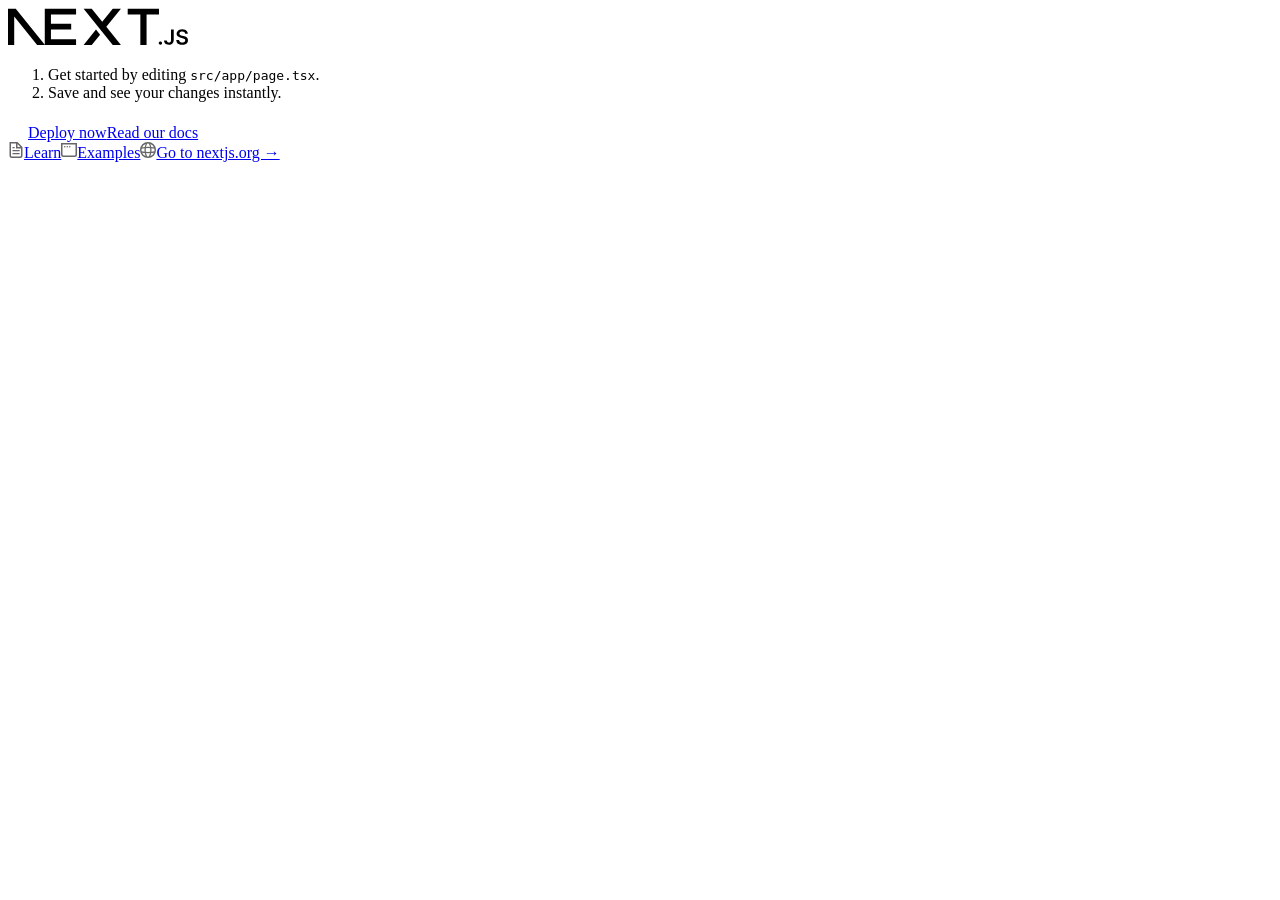
==== commit 218f4d11: "update" ====
--- a/index.html
+++ b/index.html
@@ -1 +1 @@
-<!DOCTYPE html><!--gsmqAQt3GUNAW6Grf9IuM--><html lang="en"><head><meta charSet="utf-8"/><meta name="viewport" content="width=device-width, initial-scale=1"/><link rel="preload" as="image" href="/next.svg"/><link rel="stylesheet" href="/Portfolio/_next/static/css/6eb0edc59e417fe0.css" data-precedence="next"/><link rel="preload" as="script" fetchPriority="low" href="/Portfolio/_next/static/chunks/webpack-f25d2516e2639f53.js"/><script src="/Portfolio/_next/static/chunks/0ee89714-a15b5b6708bfa5dc.js" async=""></script><script src="/Portfolio/_next/static/chunks/30-565fb6afcd4b0092.js" async=""></script><script src="/Portfolio/_next/static/chunks/main-app-204d14976be771f0.js" async=""></script><script src="/Portfolio/_next/static/chunks/272-c4b1acc6aa000ab6.js" async=""></script><script src="/Portfolio/_next/static/chunks/app/page-10a6d048ab266ee7.js" async=""></script><title>Create Next App</title><meta name="description" content="Generated by create next app"/><link rel="icon" href="/Portfolio/favicon.ico" type="image/x-icon" sizes="16x16"/><script src="/Portfolio/_next/static/chunks/polyfills-42372ed130431b0a.js" noModule=""></script></head><body class="__variable_170e2b __variable_15ed36 antialiased"><div hidden=""><!--$--><!--/$--></div><div class="font-sans grid grid-rows-[20px_1fr_20px] items-center justify-items-center min-h-screen p-8 pb-20 gap-16 sm:p-20"><main class="flex flex-col gap-[32px] row-start-2 items-center sm:items-start"><img alt="Next.js logo" width="180" height="38" decoding="async" data-nimg="1" class="dark:invert" style="color:transparent" src="/next.svg"/><ol class="font-mono list-inside list-decimal text-sm/6 text-center sm:text-left"><li class="mb-2 tracking-[-.01em]">Get started by editing<!-- --> <code class="bg-black/[.05] dark:bg-white/[.06] font-mono font-semibold px-1 py-0.5 rounded">src/app/page.tsx</code>.</li><li class="tracking-[-.01em]">Save and see your changes instantly.</li></ol><div class="flex gap-4 items-center flex-col sm:flex-row"><a class="rounded-full border border-solid border-transparent transition-colors flex items-center justify-center bg-foreground text-background gap-2 hover:bg-[#383838] dark:hover:bg-[#ccc] font-medium text-sm sm:text-base h-10 sm:h-12 px-4 sm:px-5 sm:w-auto" href="https://vercel.com/new?utm_source=create-next-app&amp;utm_medium=appdir-template-tw&amp;utm_campaign=create-next-app" target="_blank" rel="noopener noreferrer"><img alt="Vercel logomark" loading="lazy" width="20" height="20" decoding="async" data-nimg="1" class="dark:invert" style="color:transparent" src="/vercel.svg"/>Deploy now</a><a class="rounded-full border border-solid border-black/[.08] dark:border-white/[.145] transition-colors flex items-center justify-center hover:bg-[#f2f2f2] dark:hover:bg-[#1a1a1a] hover:border-transparent font-medium text-sm sm:text-base h-10 sm:h-12 px-4 sm:px-5 w-full sm:w-auto md:w-[158px]" href="https://nextjs.org/docs?utm_source=create-next-app&amp;utm_medium=appdir-template-tw&amp;utm_campaign=create-next-app" target="_blank" rel="noopener noreferrer">Read our docs</a></div></main><footer class="row-start-3 flex gap-[24px] flex-wrap items-center justify-center"><a class="flex items-center gap-2 hover:underline hover:underline-offset-4" href="https://nextjs.org/learn?utm_source=create-next-app&amp;utm_medium=appdir-template-tw&amp;utm_campaign=create-next-app" target="_blank" rel="noopener noreferrer"><img aria-hidden="true" alt="File icon" loading="lazy" width="16" height="16" decoding="async" data-nimg="1" style="color:transparent" src="/file.svg"/>Learn</a><a class="flex items-center gap-2 hover:underline hover:underline-offset-4" href="https://vercel.com/templates?framework=next.js&amp;utm_source=create-next-app&amp;utm_medium=appdir-template-tw&amp;utm_campaign=create-next-app" target="_blank" rel="noopener noreferrer"><img aria-hidden="true" alt="Window icon" loading="lazy" width="16" height="16" decoding="async" data-nimg="1" style="color:transparent" src="/window.svg"/>Examples</a><a class="flex items-center gap-2 hover:underline hover:underline-offset-4" href="https://nextjs.org?utm_source=create-next-app&amp;utm_medium=appdir-template-tw&amp;utm_campaign=create-next-app" target="_blank" rel="noopener noreferrer"><img aria-hidden="true" alt="Globe icon" loading="lazy" width="16" height="16" decoding="async" data-nimg="1" style="color:transparent" src="/globe.svg"/>Go to nextjs.org →</a></footer></div><!--$--><!--/$--><script src="/Portfolio/_next/static/chunks/webpack-f25d2516e2639f53.js" id="_R_" async=""></script><script>(self.__next_f=self.__next_f||[]).push([0])</script><script>self.__next_f.push([1,"1:\"$Sreact.fragment\"\n2:I[7370,[],\"\"]\n3:I[2216,[],\"\"]\n4:I[3272,[\"272\",\"static/chunks/272-c4b1acc6aa000ab6.js\",\"974\",\"static/chunks/app/page-10a6d048ab266ee7.js\"],\"Image\"]\na:I[9602,[],\"\"]\n:HL[\"/Portfolio/_next/static/css/6eb0edc59e417fe0.css\",\"style\"]\n"])</script><script>self.__next_f.push([1,"0:{\"P\":null,\"b\":\"gsmqAQt3GUNAW6Grf9IuM\",\"p\":\"/Portfolio\",\"c\":[\"\",\"\"],\"i\":false,\"f\":[[[\"\",{\"children\":[\"__PAGE__\",{}]},\"$undefined\",\"$undefined\",true],[\"\",[\"$\",\"$1\",\"c\",{\"children\":[[[\"$\",\"link\",\"0\",{\"rel\":\"stylesheet\",\"href\":\"/Portfolio/_next/static/css/6eb0edc59e417fe0.css\",\"precedence\":\"next\",\"crossOrigin\":\"$undefined\",\"nonce\":\"$undefined\"}]],[\"$\",\"html\",null,{\"lang\":\"en\",\"children\":[\"$\",\"body\",null,{\"className\":\"__variable_170e2b __variable_15ed36 antialiased\",\"children\":[\"$\",\"$L2\",null,{\"parallelRouterKey\":\"children\",\"error\":\"$undefined\",\"errorStyles\":\"$undefined\",\"errorScripts\":\"$undefined\",\"template\":[\"$\",\"$L3\",null,{}],\"templateStyles\":\"$undefined\",\"templateScripts\":\"$undefined\",\"notFound\":[[[\"$\",\"title\",null,{\"children\":\"404: This page could not be found.\"}],[\"$\",\"div\",null,{\"style\":{\"fontFamily\":\"system-ui,\\\"Segoe UI\\\",Roboto,Helvetica,Arial,sans-serif,\\\"Apple Color Emoji\\\",\\\"Segoe UI Emoji\\\"\",\"height\":\"100vh\",\"textAlign\":\"center\",\"display\":\"flex\",\"flexDirection\":\"column\",\"alignItems\":\"center\",\"justifyContent\":\"center\"},\"children\":[\"$\",\"div\",null,{\"children\":[[\"$\",\"style\",null,{\"dangerouslySetInnerHTML\":{\"__html\":\"body{color:#000;background:#fff;margin:0}.next-error-h1{border-right:1px solid rgba(0,0,0,.3)}@media (prefers-color-scheme:dark){body{color:#fff;background:#000}.next-error-h1{border-right:1px solid rgba(255,255,255,.3)}}\"}}],[\"$\",\"h1\",null,{\"className\":\"next-error-h1\",\"style\":{\"display\":\"inline-block\",\"margin\":\"0 20px 0 0\",\"padding\":\"0 23px 0 0\",\"fontSize\":24,\"fontWeight\":500,\"verticalAlign\":\"top\",\"lineHeight\":\"49px\"},\"children\":404}],[\"$\",\"div\",null,{\"style\":{\"display\":\"inline-block\"},\"children\":[\"$\",\"h2\",null,{\"style\":{\"fontSize\":14,\"fontWeight\":400,\"lineHeight\":\"49px\",\"margin\":0},\"children\":\"This page could not be found.\"}]}]]}]}]],[]],\"forbidden\":\"$undefined\",\"unauthorized\":\"$undefined\"}]}]}]]}],{\"children\":[\"__PAGE__\",[\"$\",\"$1\",\"c\",{\"children\":[[\"$\",\"div\",null,{\"className\":\"font-sans grid grid-rows-[20px_1fr_20px] items-center justify-items-center min-h-screen p-8 pb-20 gap-16 sm:p-20\",\"children\":[[\"$\",\"main\",null,{\"className\":\"flex flex-col gap-[32px] row-start-2 items-center sm:items-start\",\"children\":[[\"$\",\"$L4\",null,{\"className\":\"dark:invert\",\"src\":\"/next.svg\",\"alt\":\"Next.js logo\",\"width\":180,\"height\":38,\"priority\":true}],[\"$\",\"ol\",null,{\"className\":\"font-mono list-inside list-decimal text-sm/6 text-center sm:text-left\",\"children\":[[\"$\",\"li\",null,{\"className\":\"mb-2 tracking-[-.01em]\",\"children\":[\"Get started by editing\",\" \",[\"$\",\"code\",null,{\"className\":\"bg-black/[.05] dark:bg-white/[.06] font-mono font-semibold px-1 py-0.5 rounded\",\"children\":\"src/app/page.tsx\"}],\".\"]}],[\"$\",\"li\",null,{\"className\":\"tracking-[-.01em]\",\"children\":\"Save and see your changes instantly.\"}]]}],[\"$\",\"div\",null,{\"className\":\"flex gap-4 items-center flex-col sm:flex-row\",\"children\":[[\"$\",\"a\",null,{\"className\":\"rounded-full border border-solid border-transparent transition-colors flex items-center justify-center bg-foreground text-background gap-2 hover:bg-[#383838] dark:hover:bg-[#ccc] font-medium text-sm sm:text-base h-10 sm:h-12 px-4 sm:px-5 sm:w-auto\",\"href\":\"https://vercel.com/new?utm_source=create-next-app\u0026utm_medium=appdir-template-tw\u0026utm_campaign=create-next-app\",\"target\":\"_blank\",\"rel\":\"noopener noreferrer\",\"children\":[[\"$\",\"$L4\",null,{\"className\":\"dark:invert\",\"src\":\"/vercel.svg\",\"alt\":\"Vercel logomark\",\"width\":20,\"height\":20}],\"Deploy now\"]}],[\"$\",\"a\",null,{\"className\":\"rounded-full border border-solid border-black/[.08] dark:border-white/[.145] transition-colors flex items-center justify-center hover:bg-[#f2f2f2] dark:hover:bg-[#1a1a1a] hover:border-transparent font-medium text-sm sm:text-base h-10 sm:h-12 px-4 sm:px-5 w-full sm:w-auto md:w-[158px]\",\"href\":\"https://nextjs.org/docs?utm_source=create-next-app\u0026utm_medium=appdir-template-tw\u0026utm_campaign=create-next-app\",\"target\":\"_blank\",\"rel\":\"noopener noreferrer\",\"children\":\"Read our docs\"}]]}]]}],[\"$\",\"footer\",null,{\"className\":\"row-start-3 flex gap-[24px] flex-wrap items-center justify-center\",\"children\":[[\"$\",\"a\",null,{\"className\":\"flex items-center gap-2 hover:underline hover:underline-offset-4\",\"href\":\"https://nextjs.org/learn?utm_source=create-next-app\u0026utm_medium=appdir-template-tw\u0026utm_campaign=create-next-app\",\"target\":\"_blank\",\"rel\":\"noopener noreferrer\",\"children\":[\"$L5\",\"Learn\"]}],\"$L6\",\"$L7\"]}]]}],null,\"$L8\"]}],{},null,false]},null,false],\"$L9\",false]],\"m\":\"$undefined\",\"G\":[\"$a\",[]],\"s\":false,\"S\":true}\n"])</script><script>self.__next_f.push([1,"b:I[2962,[],\"OutletBoundary\"]\nd:I[866,[],\"AsyncMetadataOutlet\"]\nf:I[2962,[],\"ViewportBoundary\"]\n11:I[2962,[],\"MetadataBoundary\"]\n12:\"$Sreact.suspense\"\n5:[\"$\",\"$L4\",null,{\"aria-hidden\":true,\"src\":\"/file.svg\",\"alt\":\"File icon\",\"width\":16,\"height\":16}]\n6:[\"$\",\"a\",null,{\"className\":\"flex items-center gap-2 hover:underline hover:underline-offset-4\",\"href\":\"https://vercel.com/templates?framework=next.js\u0026utm_source=create-next-app\u0026utm_medium=appdir-template-tw\u0026utm_campaign=create-next-app\",\"target\":\"_blank\",\"rel\":\"noopener noreferrer\",\"children\":[[\"$\",\"$L4\",null,{\"aria-hidden\":true,\"src\":\"/window.svg\",\"alt\":\"Window icon\",\"width\":16,\"height\":16}],\"Examples\"]}]\n7:[\"$\",\"a\",null,{\"className\":\"flex items-center gap-2 hover:underline hover:underline-offset-4\",\"href\":\"https://nextjs.org?utm_source=create-next-app\u0026utm_medium=appdir-template-tw\u0026utm_campaign=create-next-app\",\"target\":\"_blank\",\"rel\":\"noopener noreferrer\",\"children\":[[\"$\",\"$L4\",null,{\"aria-hidden\":true,\"src\":\"/globe.svg\",\"alt\":\"Globe icon\",\"width\":16,\"height\":16}],\"Go to nextjs.org →\"]}]\n8:[\"$\",\"$Lb\",null,{\"children\":[\"$Lc\",[\"$\",\"$Ld\",null,{\"promise\":\"$@e\"}]]}]\n9:[\"$\",\"$1\",\"h\",{\"children\":[null,[[\"$\",\"$Lf\",null,{\"children\":\"$L10\"}],null],[\"$\",\"$L11\",null,{\"children\":[\"$\",\"div\",null,{\"hidden\":true,\"children\":[\"$\",\"$12\",null,{\"fallback\":null,\"children\":\"$L13\"}]}]}]]}]\n"])</script><script>self.__next_f.push([1,"10:[[\"$\",\"meta\",\"0\",{\"charSet\":\"utf-8\"}],[\"$\",\"meta\",\"1\",{\"name\":\"viewport\",\"content\":\"width=device-width, initial-scale=1\"}]]\nc:null\n"])</script><script>self.__next_f.push([1,"14:I[4890,[],\"IconMark\"]\ne:{\"metadata\":[[\"$\",\"title\",\"0\",{\"children\":\"Create Next App\"}],[\"$\",\"meta\",\"1\",{\"name\":\"description\",\"content\":\"Generated by create next app\"}],[\"$\",\"link\",\"2\",{\"rel\":\"icon\",\"href\":\"/Portfolio/favicon.ico\",\"type\":\"image/x-icon\",\"sizes\":\"16x16\"}],[\"$\",\"$L14\",\"3\",{}]],\"error\":null,\"digest\":\"$undefined\"}\n"])</script><script>self.__next_f.push([1,"13:\"$e:metadata\"\n"])</script></body></html>+<!DOCTYPE html><!--CU9xwqnNCqVy1dGzoHHdD--><html lang="en"><head><meta charSet="utf-8"/><meta name="viewport" content="width=device-width, initial-scale=1"/><link rel="preload" as="image" href="/next.svg"/><link rel="stylesheet" href="/Portfolio/_next/static/css/6eb0edc59e417fe0.css" data-precedence="next"/><link rel="preload" as="script" fetchPriority="low" href="/Portfolio/_next/static/chunks/webpack-f25d2516e2639f53.js"/><script src="/Portfolio/_next/static/chunks/0ee89714-a15b5b6708bfa5dc.js" async=""></script><script src="/Portfolio/_next/static/chunks/30-565fb6afcd4b0092.js" async=""></script><script src="/Portfolio/_next/static/chunks/main-app-204d14976be771f0.js" async=""></script><script src="/Portfolio/_next/static/chunks/272-1f30608ef6051587.js" async=""></script><script src="/Portfolio/_next/static/chunks/app/page-bf9f00f635e42f01.js" async=""></script><title>Create Next App</title><meta name="description" content="Generated by create next app"/><link rel="icon" href="/Portfolio/favicon.ico" type="image/x-icon" sizes="16x16"/><script src="/Portfolio/_next/static/chunks/polyfills-42372ed130431b0a.js" noModule=""></script></head><body class="__variable_170e2b __variable_15ed36 antialiased"><div hidden=""><!--$--><!--/$--></div><div class="font-sans grid grid-rows-[20px_1fr_20px] items-center justify-items-center min-h-screen p-8 pb-20 gap-16 sm:p-20"><main class="flex flex-col gap-[32px] row-start-2 items-center sm:items-start"><img alt="Next.js logo" width="180" height="38" decoding="async" data-nimg="1" class="dark:invert" style="color:transparent" src="/next.svg"/><ol class="font-mono list-inside list-decimal text-sm/6 text-center sm:text-left"><li class="mb-2 tracking-[-.01em]">Get started by editing<!-- --> <code class="bg-black/[.05] dark:bg-white/[.06] font-mono font-semibold px-1 py-0.5 rounded">src/app/page.tsx</code>.</li><li class="tracking-[-.01em]">Save and see your changes instantly.</li></ol><div class="flex gap-4 items-center flex-col sm:flex-row"><a class="rounded-full border border-solid border-transparent transition-colors flex items-center justify-center bg-foreground text-background gap-2 hover:bg-[#383838] dark:hover:bg-[#ccc] font-medium text-sm sm:text-base h-10 sm:h-12 px-4 sm:px-5 sm:w-auto" href="https://vercel.com/new?utm_source=create-next-app&amp;utm_medium=appdir-template-tw&amp;utm_campaign=create-next-app" target="_blank" rel="noopener noreferrer"><img alt="Vercel logomark" loading="lazy" width="20" height="20" decoding="async" data-nimg="1" class="dark:invert" style="color:transparent" src="/vercel.svg"/>Deploy now</a><a class="rounded-full border border-solid border-black/[.08] dark:border-white/[.145] transition-colors flex items-center justify-center hover:bg-[#f2f2f2] dark:hover:bg-[#1a1a1a] hover:border-transparent font-medium text-sm sm:text-base h-10 sm:h-12 px-4 sm:px-5 w-full sm:w-auto md:w-[158px]" href="https://nextjs.org/docs?utm_source=create-next-app&amp;utm_medium=appdir-template-tw&amp;utm_campaign=create-next-app" target="_blank" rel="noopener noreferrer">Read our docs</a></div></main><footer class="row-start-3 flex gap-[24px] flex-wrap items-center justify-center"><a class="flex items-center gap-2 hover:underline hover:underline-offset-4" href="https://nextjs.org/learn?utm_source=create-next-app&amp;utm_medium=appdir-template-tw&amp;utm_campaign=create-next-app" target="_blank" rel="noopener noreferrer"><img aria-hidden="true" alt="File icon" loading="lazy" width="16" height="16" decoding="async" data-nimg="1" style="color:transparent" src="/file.svg"/>Learn</a><a class="flex items-center gap-2 hover:underline hover:underline-offset-4" href="https://vercel.com/templates?framework=next.js&amp;utm_source=create-next-app&amp;utm_medium=appdir-template-tw&amp;utm_campaign=create-next-app" target="_blank" rel="noopener noreferrer"><img aria-hidden="true" alt="Window icon" loading="lazy" width="16" height="16" decoding="async" data-nimg="1" style="color:transparent" src="/window.svg"/>Examples</a><a class="flex items-center gap-2 hover:underline hover:underline-offset-4" href="https://nextjs.org?utm_source=create-next-app&amp;utm_medium=appdir-template-tw&amp;utm_campaign=create-next-app" target="_blank" rel="noopener noreferrer"><img aria-hidden="true" alt="Globe icon" loading="lazy" width="16" height="16" decoding="async" data-nimg="1" style="color:transparent" src="/globe.svg"/>Go to nextjs.org →</a></footer></div><!--$--><!--/$--><script src="/Portfolio/_next/static/chunks/webpack-f25d2516e2639f53.js" id="_R_" async=""></script><script>(self.__next_f=self.__next_f||[]).push([0])</script><script>self.__next_f.push([1,"1:\"$Sreact.fragment\"\n2:I[7370,[],\"\"]\n3:I[2216,[],\"\"]\n4:I[3272,[\"272\",\"static/chunks/272-1f30608ef6051587.js\",\"974\",\"static/chunks/app/page-bf9f00f635e42f01.js\"],\"Image\"]\na:I[9602,[],\"\"]\n:HL[\"/Portfolio/_next/static/css/6eb0edc59e417fe0.css\",\"style\"]\n"])</script><script>self.__next_f.push([1,"0:{\"P\":null,\"b\":\"CU9xwqnNCqVy1dGzoHHdD\",\"p\":\"/Portfolio\",\"c\":[\"\",\"\"],\"i\":false,\"f\":[[[\"\",{\"children\":[\"__PAGE__\",{}]},\"$undefined\",\"$undefined\",true],[\"\",[\"$\",\"$1\",\"c\",{\"children\":[[[\"$\",\"link\",\"0\",{\"rel\":\"stylesheet\",\"href\":\"/Portfolio/_next/static/css/6eb0edc59e417fe0.css\",\"precedence\":\"next\",\"crossOrigin\":\"$undefined\",\"nonce\":\"$undefined\"}]],[\"$\",\"html\",null,{\"lang\":\"en\",\"children\":[\"$\",\"body\",null,{\"className\":\"__variable_170e2b __variable_15ed36 antialiased\",\"children\":[\"$\",\"$L2\",null,{\"parallelRouterKey\":\"children\",\"error\":\"$undefined\",\"errorStyles\":\"$undefined\",\"errorScripts\":\"$undefined\",\"template\":[\"$\",\"$L3\",null,{}],\"templateStyles\":\"$undefined\",\"templateScripts\":\"$undefined\",\"notFound\":[[[\"$\",\"title\",null,{\"children\":\"404: This page could not be found.\"}],[\"$\",\"div\",null,{\"style\":{\"fontFamily\":\"system-ui,\\\"Segoe UI\\\",Roboto,Helvetica,Arial,sans-serif,\\\"Apple Color Emoji\\\",\\\"Segoe UI Emoji\\\"\",\"height\":\"100vh\",\"textAlign\":\"center\",\"display\":\"flex\",\"flexDirection\":\"column\",\"alignItems\":\"center\",\"justifyContent\":\"center\"},\"children\":[\"$\",\"div\",null,{\"children\":[[\"$\",\"style\",null,{\"dangerouslySetInnerHTML\":{\"__html\":\"body{color:#000;background:#fff;margin:0}.next-error-h1{border-right:1px solid rgba(0,0,0,.3)}@media (prefers-color-scheme:dark){body{color:#fff;background:#000}.next-error-h1{border-right:1px solid rgba(255,255,255,.3)}}\"}}],[\"$\",\"h1\",null,{\"className\":\"next-error-h1\",\"style\":{\"display\":\"inline-block\",\"margin\":\"0 20px 0 0\",\"padding\":\"0 23px 0 0\",\"fontSize\":24,\"fontWeight\":500,\"verticalAlign\":\"top\",\"lineHeight\":\"49px\"},\"children\":404}],[\"$\",\"div\",null,{\"style\":{\"display\":\"inline-block\"},\"children\":[\"$\",\"h2\",null,{\"style\":{\"fontSize\":14,\"fontWeight\":400,\"lineHeight\":\"49px\",\"margin\":0},\"children\":\"This page could not be found.\"}]}]]}]}]],[]],\"forbidden\":\"$undefined\",\"unauthorized\":\"$undefined\"}]}]}]]}],{\"children\":[\"__PAGE__\",[\"$\",\"$1\",\"c\",{\"children\":[[\"$\",\"div\",null,{\"className\":\"font-sans grid grid-rows-[20px_1fr_20px] items-center justify-items-center min-h-screen p-8 pb-20 gap-16 sm:p-20\",\"children\":[[\"$\",\"main\",null,{\"className\":\"flex flex-col gap-[32px] row-start-2 items-center sm:items-start\",\"children\":[[\"$\",\"$L4\",null,{\"className\":\"dark:invert\",\"src\":\"/next.svg\",\"alt\":\"Next.js logo\",\"width\":180,\"height\":38,\"priority\":true}],[\"$\",\"ol\",null,{\"className\":\"font-mono list-inside list-decimal text-sm/6 text-center sm:text-left\",\"children\":[[\"$\",\"li\",null,{\"className\":\"mb-2 tracking-[-.01em]\",\"children\":[\"Get started by editing\",\" \",[\"$\",\"code\",null,{\"className\":\"bg-black/[.05] dark:bg-white/[.06] font-mono font-semibold px-1 py-0.5 rounded\",\"children\":\"src/app/page.tsx\"}],\".\"]}],[\"$\",\"li\",null,{\"className\":\"tracking-[-.01em]\",\"children\":\"Save and see your changes instantly.\"}]]}],[\"$\",\"div\",null,{\"className\":\"flex gap-4 items-center flex-col sm:flex-row\",\"children\":[[\"$\",\"a\",null,{\"className\":\"rounded-full border border-solid border-transparent transition-colors flex items-center justify-center bg-foreground text-background gap-2 hover:bg-[#383838] dark:hover:bg-[#ccc] font-medium text-sm sm:text-base h-10 sm:h-12 px-4 sm:px-5 sm:w-auto\",\"href\":\"https://vercel.com/new?utm_source=create-next-app\u0026utm_medium=appdir-template-tw\u0026utm_campaign=create-next-app\",\"target\":\"_blank\",\"rel\":\"noopener noreferrer\",\"children\":[[\"$\",\"$L4\",null,{\"className\":\"dark:invert\",\"src\":\"/vercel.svg\",\"alt\":\"Vercel logomark\",\"width\":20,\"height\":20}],\"Deploy now\"]}],[\"$\",\"a\",null,{\"className\":\"rounded-full border border-solid border-black/[.08] dark:border-white/[.145] transition-colors flex items-center justify-center hover:bg-[#f2f2f2] dark:hover:bg-[#1a1a1a] hover:border-transparent font-medium text-sm sm:text-base h-10 sm:h-12 px-4 sm:px-5 w-full sm:w-auto md:w-[158px]\",\"href\":\"https://nextjs.org/docs?utm_source=create-next-app\u0026utm_medium=appdir-template-tw\u0026utm_campaign=create-next-app\",\"target\":\"_blank\",\"rel\":\"noopener noreferrer\",\"children\":\"Read our docs\"}]]}]]}],[\"$\",\"footer\",null,{\"className\":\"row-start-3 flex gap-[24px] flex-wrap items-center justify-center\",\"children\":[[\"$\",\"a\",null,{\"className\":\"flex items-center gap-2 hover:underline hover:underline-offset-4\",\"href\":\"https://nextjs.org/learn?utm_source=create-next-app\u0026utm_medium=appdir-template-tw\u0026utm_campaign=create-next-app\",\"target\":\"_blank\",\"rel\":\"noopener noreferrer\",\"children\":[\"$L5\",\"Learn\"]}],\"$L6\",\"$L7\"]}]]}],null,\"$L8\"]}],{},null,false]},null,false],\"$L9\",false]],\"m\":\"$undefined\",\"G\":[\"$a\",[]],\"s\":false,\"S\":true}\n"])</script><script>self.__next_f.push([1,"b:I[2962,[],\"OutletBoundary\"]\nd:I[866,[],\"AsyncMetadataOutlet\"]\nf:I[2962,[],\"ViewportBoundary\"]\n11:I[2962,[],\"MetadataBoundary\"]\n12:\"$Sreact.suspense\"\n5:[\"$\",\"$L4\",null,{\"aria-hidden\":true,\"src\":\"/file.svg\",\"alt\":\"File icon\",\"width\":16,\"height\":16}]\n6:[\"$\",\"a\",null,{\"className\":\"flex items-center gap-2 hover:underline hover:underline-offset-4\",\"href\":\"https://vercel.com/templates?framework=next.js\u0026utm_source=create-next-app\u0026utm_medium=appdir-template-tw\u0026utm_campaign=create-next-app\",\"target\":\"_blank\",\"rel\":\"noopener noreferrer\",\"children\":[[\"$\",\"$L4\",null,{\"aria-hidden\":true,\"src\":\"/window.svg\",\"alt\":\"Window icon\",\"width\":16,\"height\":16}],\"Examples\"]}]\n7:[\"$\",\"a\",null,{\"className\":\"flex items-center gap-2 hover:underline hover:underline-offset-4\",\"href\":\"https://nextjs.org?utm_source=create-next-app\u0026utm_medium=appdir-template-tw\u0026utm_campaign=create-next-app\",\"target\":\"_blank\",\"rel\":\"noopener noreferrer\",\"children\":[[\"$\",\"$L4\",null,{\"aria-hidden\":true,\"src\":\"/globe.svg\",\"alt\":\"Globe icon\",\"width\":16,\"height\":16}],\"Go to nextjs.org →\"]}]\n8:[\"$\",\"$Lb\",null,{\"children\":[\"$Lc\",[\"$\",\"$Ld\",null,{\"promise\":\"$@e\"}]]}]\n9:[\"$\",\"$1\",\"h\",{\"children\":[null,[[\"$\",\"$Lf\",null,{\"children\":\"$L10\"}],null],[\"$\",\"$L11\",null,{\"children\":[\"$\",\"div\",null,{\"hidden\":true,\"children\":[\"$\",\"$12\",null,{\"fallback\":null,\"children\":\"$L13\"}]}]}]]}]\n"])</script><script>self.__next_f.push([1,"10:[[\"$\",\"meta\",\"0\",{\"charSet\":\"utf-8\"}],[\"$\",\"meta\",\"1\",{\"name\":\"viewport\",\"content\":\"width=device-width, initial-scale=1\"}]]\nc:null\n"])</script><script>self.__next_f.push([1,"14:I[4890,[],\"IconMark\"]\ne:{\"metadata\":[[\"$\",\"title\",\"0\",{\"children\":\"Create Next App\"}],[\"$\",\"meta\",\"1\",{\"name\":\"description\",\"content\":\"Generated by create next app\"}],[\"$\",\"link\",\"2\",{\"rel\":\"icon\",\"href\":\"/Portfolio/favicon.ico\",\"type\":\"image/x-icon\",\"sizes\":\"16x16\"}],[\"$\",\"$L14\",\"3\",{}]],\"error\":null,\"digest\":\"$undefined\"}\n"])</script><script>self.__next_f.push([1,"13:\"$e:metadata\"\n"])</script></body></html>
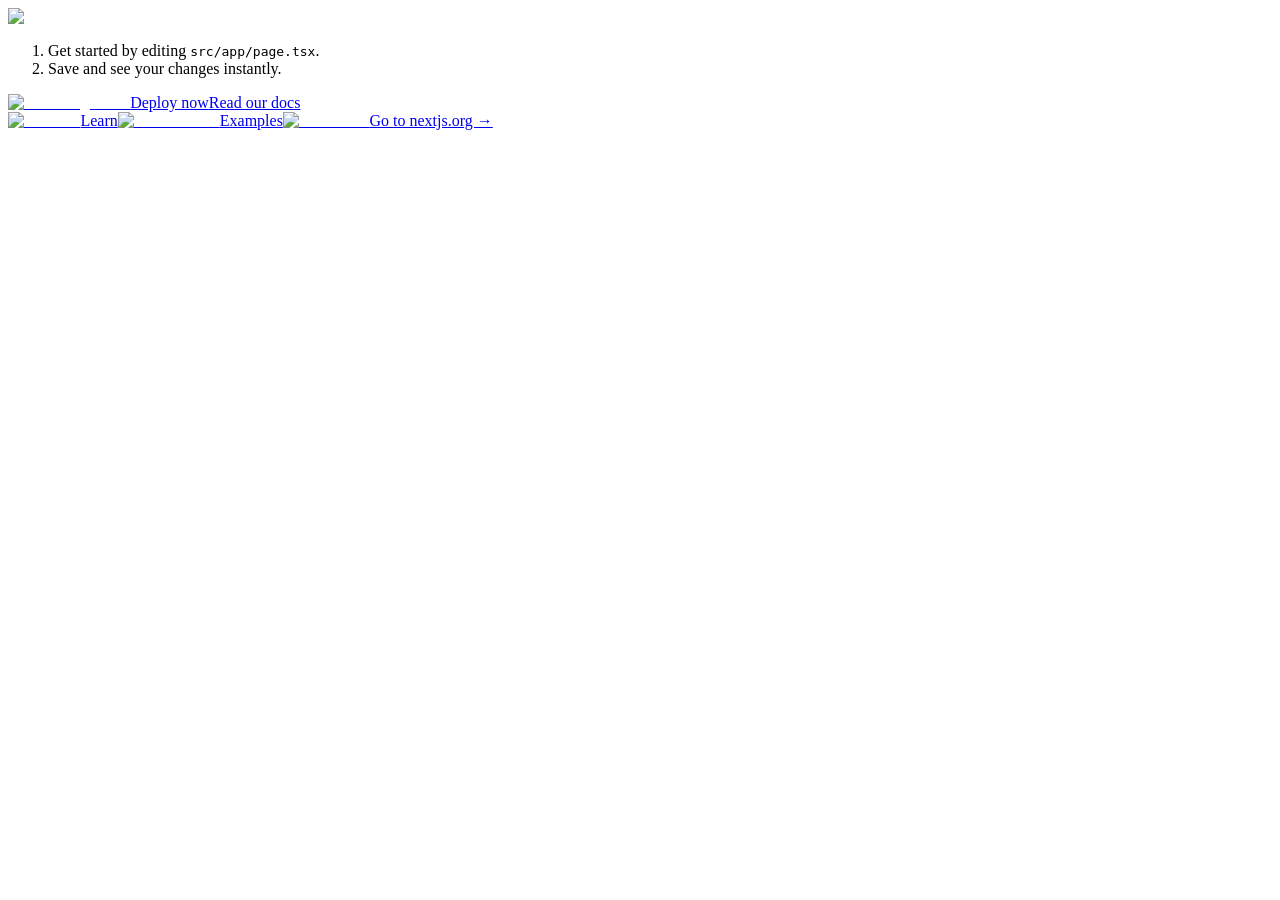
==== commit 14a1ea9a: "update" ====
--- a/index.html
+++ b/index.html
@@ -1 +1 @@
-<!DOCTYPE html><!--CU9xwqnNCqVy1dGzoHHdD--><html lang="en"><head><meta charSet="utf-8"/><meta name="viewport" content="width=device-width, initial-scale=1"/><link rel="preload" as="image" href="/next.svg"/><link rel="stylesheet" href="/Portfolio/_next/static/css/6eb0edc59e417fe0.css" data-precedence="next"/><link rel="preload" as="script" fetchPriority="low" href="/Portfolio/_next/static/chunks/webpack-f25d2516e2639f53.js"/><script src="/Portfolio/_next/static/chunks/0ee89714-a15b5b6708bfa5dc.js" async=""></script><script src="/Portfolio/_next/static/chunks/30-565fb6afcd4b0092.js" async=""></script><script src="/Portfolio/_next/static/chunks/main-app-204d14976be771f0.js" async=""></script><script src="/Portfolio/_next/static/chunks/272-1f30608ef6051587.js" async=""></script><script src="/Portfolio/_next/static/chunks/app/page-bf9f00f635e42f01.js" async=""></script><title>Create Next App</title><meta name="description" content="Generated by create next app"/><link rel="icon" href="/Portfolio/favicon.ico" type="image/x-icon" sizes="16x16"/><script src="/Portfolio/_next/static/chunks/polyfills-42372ed130431b0a.js" noModule=""></script></head><body class="__variable_170e2b __variable_15ed36 antialiased"><div hidden=""><!--$--><!--/$--></div><div class="font-sans grid grid-rows-[20px_1fr_20px] items-center justify-items-center min-h-screen p-8 pb-20 gap-16 sm:p-20"><main class="flex flex-col gap-[32px] row-start-2 items-center sm:items-start"><img alt="Next.js logo" width="180" height="38" decoding="async" data-nimg="1" class="dark:invert" style="color:transparent" src="/next.svg"/><ol class="font-mono list-inside list-decimal text-sm/6 text-center sm:text-left"><li class="mb-2 tracking-[-.01em]">Get started by editing<!-- --> <code class="bg-black/[.05] dark:bg-white/[.06] font-mono font-semibold px-1 py-0.5 rounded">src/app/page.tsx</code>.</li><li class="tracking-[-.01em]">Save and see your changes instantly.</li></ol><div class="flex gap-4 items-center flex-col sm:flex-row"><a class="rounded-full border border-solid border-transparent transition-colors flex items-center justify-center bg-foreground text-background gap-2 hover:bg-[#383838] dark:hover:bg-[#ccc] font-medium text-sm sm:text-base h-10 sm:h-12 px-4 sm:px-5 sm:w-auto" href="https://vercel.com/new?utm_source=create-next-app&amp;utm_medium=appdir-template-tw&amp;utm_campaign=create-next-app" target="_blank" rel="noopener noreferrer"><img alt="Vercel logomark" loading="lazy" width="20" height="20" decoding="async" data-nimg="1" class="dark:invert" style="color:transparent" src="/vercel.svg"/>Deploy now</a><a class="rounded-full border border-solid border-black/[.08] dark:border-white/[.145] transition-colors flex items-center justify-center hover:bg-[#f2f2f2] dark:hover:bg-[#1a1a1a] hover:border-transparent font-medium text-sm sm:text-base h-10 sm:h-12 px-4 sm:px-5 w-full sm:w-auto md:w-[158px]" href="https://nextjs.org/docs?utm_source=create-next-app&amp;utm_medium=appdir-template-tw&amp;utm_campaign=create-next-app" target="_blank" rel="noopener noreferrer">Read our docs</a></div></main><footer class="row-start-3 flex gap-[24px] flex-wrap items-center justify-center"><a class="flex items-center gap-2 hover:underline hover:underline-offset-4" href="https://nextjs.org/learn?utm_source=create-next-app&amp;utm_medium=appdir-template-tw&amp;utm_campaign=create-next-app" target="_blank" rel="noopener noreferrer"><img aria-hidden="true" alt="File icon" loading="lazy" width="16" height="16" decoding="async" data-nimg="1" style="color:transparent" src="/file.svg"/>Learn</a><a class="flex items-center gap-2 hover:underline hover:underline-offset-4" href="https://vercel.com/templates?framework=next.js&amp;utm_source=create-next-app&amp;utm_medium=appdir-template-tw&amp;utm_campaign=create-next-app" target="_blank" rel="noopener noreferrer"><img aria-hidden="true" alt="Window icon" loading="lazy" width="16" height="16" decoding="async" data-nimg="1" style="color:transparent" src="/window.svg"/>Examples</a><a class="flex items-center gap-2 hover:underline hover:underline-offset-4" href="https://nextjs.org?utm_source=create-next-app&amp;utm_medium=appdir-template-tw&amp;utm_campaign=create-next-app" target="_blank" rel="noopener noreferrer"><img aria-hidden="true" alt="Globe icon" loading="lazy" width="16" height="16" decoding="async" data-nimg="1" style="color:transparent" src="/globe.svg"/>Go to nextjs.org →</a></footer></div><!--$--><!--/$--><script src="/Portfolio/_next/static/chunks/webpack-f25d2516e2639f53.js" id="_R_" async=""></script><script>(self.__next_f=self.__next_f||[]).push([0])</script><script>self.__next_f.push([1,"1:\"$Sreact.fragment\"\n2:I[7370,[],\"\"]\n3:I[2216,[],\"\"]\n4:I[3272,[\"272\",\"static/chunks/272-1f30608ef6051587.js\",\"974\",\"static/chunks/app/page-bf9f00f635e42f01.js\"],\"Image\"]\na:I[9602,[],\"\"]\n:HL[\"/Portfolio/_next/static/css/6eb0edc59e417fe0.css\",\"style\"]\n"])</script><script>self.__next_f.push([1,"0:{\"P\":null,\"b\":\"CU9xwqnNCqVy1dGzoHHdD\",\"p\":\"/Portfolio\",\"c\":[\"\",\"\"],\"i\":false,\"f\":[[[\"\",{\"children\":[\"__PAGE__\",{}]},\"$undefined\",\"$undefined\",true],[\"\",[\"$\",\"$1\",\"c\",{\"children\":[[[\"$\",\"link\",\"0\",{\"rel\":\"stylesheet\",\"href\":\"/Portfolio/_next/static/css/6eb0edc59e417fe0.css\",\"precedence\":\"next\",\"crossOrigin\":\"$undefined\",\"nonce\":\"$undefined\"}]],[\"$\",\"html\",null,{\"lang\":\"en\",\"children\":[\"$\",\"body\",null,{\"className\":\"__variable_170e2b __variable_15ed36 antialiased\",\"children\":[\"$\",\"$L2\",null,{\"parallelRouterKey\":\"children\",\"error\":\"$undefined\",\"errorStyles\":\"$undefined\",\"errorScripts\":\"$undefined\",\"template\":[\"$\",\"$L3\",null,{}],\"templateStyles\":\"$undefined\",\"templateScripts\":\"$undefined\",\"notFound\":[[[\"$\",\"title\",null,{\"children\":\"404: This page could not be found.\"}],[\"$\",\"div\",null,{\"style\":{\"fontFamily\":\"system-ui,\\\"Segoe UI\\\",Roboto,Helvetica,Arial,sans-serif,\\\"Apple Color Emoji\\\",\\\"Segoe UI Emoji\\\"\",\"height\":\"100vh\",\"textAlign\":\"center\",\"display\":\"flex\",\"flexDirection\":\"column\",\"alignItems\":\"center\",\"justifyContent\":\"center\"},\"children\":[\"$\",\"div\",null,{\"children\":[[\"$\",\"style\",null,{\"dangerouslySetInnerHTML\":{\"__html\":\"body{color:#000;background:#fff;margin:0}.next-error-h1{border-right:1px solid rgba(0,0,0,.3)}@media (prefers-color-scheme:dark){body{color:#fff;background:#000}.next-error-h1{border-right:1px solid rgba(255,255,255,.3)}}\"}}],[\"$\",\"h1\",null,{\"className\":\"next-error-h1\",\"style\":{\"display\":\"inline-block\",\"margin\":\"0 20px 0 0\",\"padding\":\"0 23px 0 0\",\"fontSize\":24,\"fontWeight\":500,\"verticalAlign\":\"top\",\"lineHeight\":\"49px\"},\"children\":404}],[\"$\",\"div\",null,{\"style\":{\"display\":\"inline-block\"},\"children\":[\"$\",\"h2\",null,{\"style\":{\"fontSize\":14,\"fontWeight\":400,\"lineHeight\":\"49px\",\"margin\":0},\"children\":\"This page could not be found.\"}]}]]}]}]],[]],\"forbidden\":\"$undefined\",\"unauthorized\":\"$undefined\"}]}]}]]}],{\"children\":[\"__PAGE__\",[\"$\",\"$1\",\"c\",{\"children\":[[\"$\",\"div\",null,{\"className\":\"font-sans grid grid-rows-[20px_1fr_20px] items-center justify-items-center min-h-screen p-8 pb-20 gap-16 sm:p-20\",\"children\":[[\"$\",\"main\",null,{\"className\":\"flex flex-col gap-[32px] row-start-2 items-center sm:items-start\",\"children\":[[\"$\",\"$L4\",null,{\"className\":\"dark:invert\",\"src\":\"/next.svg\",\"alt\":\"Next.js logo\",\"width\":180,\"height\":38,\"priority\":true}],[\"$\",\"ol\",null,{\"className\":\"font-mono list-inside list-decimal text-sm/6 text-center sm:text-left\",\"children\":[[\"$\",\"li\",null,{\"className\":\"mb-2 tracking-[-.01em]\",\"children\":[\"Get started by editing\",\" \",[\"$\",\"code\",null,{\"className\":\"bg-black/[.05] dark:bg-white/[.06] font-mono font-semibold px-1 py-0.5 rounded\",\"children\":\"src/app/page.tsx\"}],\".\"]}],[\"$\",\"li\",null,{\"className\":\"tracking-[-.01em]\",\"children\":\"Save and see your changes instantly.\"}]]}],[\"$\",\"div\",null,{\"className\":\"flex gap-4 items-center flex-col sm:flex-row\",\"children\":[[\"$\",\"a\",null,{\"className\":\"rounded-full border border-solid border-transparent transition-colors flex items-center justify-center bg-foreground text-background gap-2 hover:bg-[#383838] dark:hover:bg-[#ccc] font-medium text-sm sm:text-base h-10 sm:h-12 px-4 sm:px-5 sm:w-auto\",\"href\":\"https://vercel.com/new?utm_source=create-next-app\u0026utm_medium=appdir-template-tw\u0026utm_campaign=create-next-app\",\"target\":\"_blank\",\"rel\":\"noopener noreferrer\",\"children\":[[\"$\",\"$L4\",null,{\"className\":\"dark:invert\",\"src\":\"/vercel.svg\",\"alt\":\"Vercel logomark\",\"width\":20,\"height\":20}],\"Deploy now\"]}],[\"$\",\"a\",null,{\"className\":\"rounded-full border border-solid border-black/[.08] dark:border-white/[.145] transition-colors flex items-center justify-center hover:bg-[#f2f2f2] dark:hover:bg-[#1a1a1a] hover:border-transparent font-medium text-sm sm:text-base h-10 sm:h-12 px-4 sm:px-5 w-full sm:w-auto md:w-[158px]\",\"href\":\"https://nextjs.org/docs?utm_source=create-next-app\u0026utm_medium=appdir-template-tw\u0026utm_campaign=create-next-app\",\"target\":\"_blank\",\"rel\":\"noopener noreferrer\",\"children\":\"Read our docs\"}]]}]]}],[\"$\",\"footer\",null,{\"className\":\"row-start-3 flex gap-[24px] flex-wrap items-center justify-center\",\"children\":[[\"$\",\"a\",null,{\"className\":\"flex items-center gap-2 hover:underline hover:underline-offset-4\",\"href\":\"https://nextjs.org/learn?utm_source=create-next-app\u0026utm_medium=appdir-template-tw\u0026utm_campaign=create-next-app\",\"target\":\"_blank\",\"rel\":\"noopener noreferrer\",\"children\":[\"$L5\",\"Learn\"]}],\"$L6\",\"$L7\"]}]]}],null,\"$L8\"]}],{},null,false]},null,false],\"$L9\",false]],\"m\":\"$undefined\",\"G\":[\"$a\",[]],\"s\":false,\"S\":true}\n"])</script><script>self.__next_f.push([1,"b:I[2962,[],\"OutletBoundary\"]\nd:I[866,[],\"AsyncMetadataOutlet\"]\nf:I[2962,[],\"ViewportBoundary\"]\n11:I[2962,[],\"MetadataBoundary\"]\n12:\"$Sreact.suspense\"\n5:[\"$\",\"$L4\",null,{\"aria-hidden\":true,\"src\":\"/file.svg\",\"alt\":\"File icon\",\"width\":16,\"height\":16}]\n6:[\"$\",\"a\",null,{\"className\":\"flex items-center gap-2 hover:underline hover:underline-offset-4\",\"href\":\"https://vercel.com/templates?framework=next.js\u0026utm_source=create-next-app\u0026utm_medium=appdir-template-tw\u0026utm_campaign=create-next-app\",\"target\":\"_blank\",\"rel\":\"noopener noreferrer\",\"children\":[[\"$\",\"$L4\",null,{\"aria-hidden\":true,\"src\":\"/window.svg\",\"alt\":\"Window icon\",\"width\":16,\"height\":16}],\"Examples\"]}]\n7:[\"$\",\"a\",null,{\"className\":\"flex items-center gap-2 hover:underline hover:underline-offset-4\",\"href\":\"https://nextjs.org?utm_source=create-next-app\u0026utm_medium=appdir-template-tw\u0026utm_campaign=create-next-app\",\"target\":\"_blank\",\"rel\":\"noopener noreferrer\",\"children\":[[\"$\",\"$L4\",null,{\"aria-hidden\":true,\"src\":\"/globe.svg\",\"alt\":\"Globe icon\",\"width\":16,\"height\":16}],\"Go to nextjs.org →\"]}]\n8:[\"$\",\"$Lb\",null,{\"children\":[\"$Lc\",[\"$\",\"$Ld\",null,{\"promise\":\"$@e\"}]]}]\n9:[\"$\",\"$1\",\"h\",{\"children\":[null,[[\"$\",\"$Lf\",null,{\"children\":\"$L10\"}],null],[\"$\",\"$L11\",null,{\"children\":[\"$\",\"div\",null,{\"hidden\":true,\"children\":[\"$\",\"$12\",null,{\"fallback\":null,\"children\":\"$L13\"}]}]}]]}]\n"])</script><script>self.__next_f.push([1,"10:[[\"$\",\"meta\",\"0\",{\"charSet\":\"utf-8\"}],[\"$\",\"meta\",\"1\",{\"name\":\"viewport\",\"content\":\"width=device-width, initial-scale=1\"}]]\nc:null\n"])</script><script>self.__next_f.push([1,"14:I[4890,[],\"IconMark\"]\ne:{\"metadata\":[[\"$\",\"title\",\"0\",{\"children\":\"Create Next App\"}],[\"$\",\"meta\",\"1\",{\"name\":\"description\",\"content\":\"Generated by create next app\"}],[\"$\",\"link\",\"2\",{\"rel\":\"icon\",\"href\":\"/Portfolio/favicon.ico\",\"type\":\"image/x-icon\",\"sizes\":\"16x16\"}],[\"$\",\"$L14\",\"3\",{}]],\"error\":null,\"digest\":\"$undefined\"}\n"])</script><script>self.__next_f.push([1,"13:\"$e:metadata\"\n"])</script></body></html>+<!DOCTYPE html><!--85kQFi0vDfRzqfgTdWpVc--><html lang="en"><head><meta charSet="utf-8"/><meta name="viewport" content="width=device-width, initial-scale=1"/><link rel="preload" as="image" href="/Portfolio/next.svg"/><link rel="stylesheet" href="/Portfolio/_next/static/css/6eb0edc59e417fe0.css" data-precedence="next"/><link rel="preload" as="script" fetchPriority="low" href="/Portfolio/_next/static/chunks/webpack-f25d2516e2639f53.js"/><script src="/Portfolio/_next/static/chunks/0ee89714-a15b5b6708bfa5dc.js" async=""></script><script src="/Portfolio/_next/static/chunks/30-565fb6afcd4b0092.js" async=""></script><script src="/Portfolio/_next/static/chunks/main-app-204d14976be771f0.js" async=""></script><script src="/Portfolio/_next/static/chunks/272-1f30608ef6051587.js" async=""></script><script src="/Portfolio/_next/static/chunks/app/page-dce6b9dbdb0f49f1.js" async=""></script><title>Create Next App</title><meta name="description" content="Generated by create next app"/><link rel="icon" href="/Portfolio/favicon.ico" type="image/x-icon" sizes="16x16"/><script src="/Portfolio/_next/static/chunks/polyfills-42372ed130431b0a.js" noModule=""></script></head><body class="__variable_170e2b __variable_15ed36 antialiased"><div hidden=""><!--$--><!--/$--></div><div class="font-sans grid grid-rows-[20px_1fr_20px] items-center justify-items-center min-h-screen p-8 pb-20 gap-16 sm:p-20"><main class="flex flex-col gap-[32px] row-start-2 items-center sm:items-start"><img alt="Next.js logo" width="180" height="38" decoding="async" data-nimg="1" class="dark:invert" style="color:transparent" src="/Portfolio/next.svg"/><ol class="font-mono list-inside list-decimal text-sm/6 text-center sm:text-left"><li class="mb-2 tracking-[-.01em]">Get started by editing<!-- --> <code class="bg-black/[.05] dark:bg-white/[.06] font-mono font-semibold px-1 py-0.5 rounded">src/app/page.tsx</code>.</li><li class="tracking-[-.01em]">Save and see your changes instantly.</li></ol><div class="flex gap-4 items-center flex-col sm:flex-row"><a class="rounded-full border border-solid border-transparent transition-colors flex items-center justify-center bg-foreground text-background gap-2 hover:bg-[#383838] dark:hover:bg-[#ccc] font-medium text-sm sm:text-base h-10 sm:h-12 px-4 sm:px-5 sm:w-auto" href="https://vercel.com/new?utm_source=create-next-app&amp;utm_medium=appdir-template-tw&amp;utm_campaign=create-next-app" target="_blank" rel="noopener noreferrer"><img alt="Vercel logomark" loading="lazy" width="20" height="20" decoding="async" data-nimg="1" class="dark:invert" style="color:transparent" src="/Portfolio/vercel.svg"/>Deploy now</a><a class="rounded-full border border-solid border-black/[.08] dark:border-white/[.145] transition-colors flex items-center justify-center hover:bg-[#f2f2f2] dark:hover:bg-[#1a1a1a] hover:border-transparent font-medium text-sm sm:text-base h-10 sm:h-12 px-4 sm:px-5 w-full sm:w-auto md:w-[158px]" href="https://nextjs.org/docs?utm_source=create-next-app&amp;utm_medium=appdir-template-tw&amp;utm_campaign=create-next-app" target="_blank" rel="noopener noreferrer">Read our docs</a></div></main><footer class="row-start-3 flex gap-[24px] flex-wrap items-center justify-center"><a class="flex items-center gap-2 hover:underline hover:underline-offset-4" href="https://nextjs.org/learn?utm_source=create-next-app&amp;utm_medium=appdir-template-tw&amp;utm_campaign=create-next-app" target="_blank" rel="noopener noreferrer"><img aria-hidden="true" alt="File icon" loading="lazy" width="16" height="16" decoding="async" data-nimg="1" style="color:transparent" src="/Portfolio/file.svg"/>Learn</a><a class="flex items-center gap-2 hover:underline hover:underline-offset-4" href="https://vercel.com/templates?framework=next.js&amp;utm_source=create-next-app&amp;utm_medium=appdir-template-tw&amp;utm_campaign=create-next-app" target="_blank" rel="noopener noreferrer"><img aria-hidden="true" alt="Window icon" loading="lazy" width="16" height="16" decoding="async" data-nimg="1" style="color:transparent" src="/Portfolio/window.svg"/>Examples</a><a class="flex items-center gap-2 hover:underline hover:underline-offset-4" href="https://nextjs.org?utm_source=create-next-app&amp;utm_medium=appdir-template-tw&amp;utm_campaign=create-next-app" target="_blank" rel="noopener noreferrer"><img aria-hidden="true" alt="Globe icon" loading="lazy" width="16" height="16" decoding="async" data-nimg="1" style="color:transparent" src="/Portfolio/globe.svg"/>Go to nextjs.org →</a></footer></div><!--$--><!--/$--><script src="/Portfolio/_next/static/chunks/webpack-f25d2516e2639f53.js" id="_R_" async=""></script><script>(self.__next_f=self.__next_f||[]).push([0])</script><script>self.__next_f.push([1,"1:\"$Sreact.fragment\"\n2:I[7370,[],\"\"]\n3:I[2216,[],\"\"]\n4:I[3272,[\"272\",\"static/chunks/272-1f30608ef6051587.js\",\"974\",\"static/chunks/app/page-dce6b9dbdb0f49f1.js\"],\"Image\"]\na:I[9602,[],\"\"]\n:HL[\"/Portfolio/_next/static/css/6eb0edc59e417fe0.css\",\"style\"]\n"])</script><script>self.__next_f.push([1,"0:{\"P\":null,\"b\":\"85kQFi0vDfRzqfgTdWpVc\",\"p\":\"/Portfolio\",\"c\":[\"\",\"\"],\"i\":false,\"f\":[[[\"\",{\"children\":[\"__PAGE__\",{}]},\"$undefined\",\"$undefined\",true],[\"\",[\"$\",\"$1\",\"c\",{\"children\":[[[\"$\",\"link\",\"0\",{\"rel\":\"stylesheet\",\"href\":\"/Portfolio/_next/static/css/6eb0edc59e417fe0.css\",\"precedence\":\"next\",\"crossOrigin\":\"$undefined\",\"nonce\":\"$undefined\"}]],[\"$\",\"html\",null,{\"lang\":\"en\",\"children\":[\"$\",\"body\",null,{\"className\":\"__variable_170e2b __variable_15ed36 antialiased\",\"children\":[\"$\",\"$L2\",null,{\"parallelRouterKey\":\"children\",\"error\":\"$undefined\",\"errorStyles\":\"$undefined\",\"errorScripts\":\"$undefined\",\"template\":[\"$\",\"$L3\",null,{}],\"templateStyles\":\"$undefined\",\"templateScripts\":\"$undefined\",\"notFound\":[[[\"$\",\"title\",null,{\"children\":\"404: This page could not be found.\"}],[\"$\",\"div\",null,{\"style\":{\"fontFamily\":\"system-ui,\\\"Segoe UI\\\",Roboto,Helvetica,Arial,sans-serif,\\\"Apple Color Emoji\\\",\\\"Segoe UI Emoji\\\"\",\"height\":\"100vh\",\"textAlign\":\"center\",\"display\":\"flex\",\"flexDirection\":\"column\",\"alignItems\":\"center\",\"justifyContent\":\"center\"},\"children\":[\"$\",\"div\",null,{\"children\":[[\"$\",\"style\",null,{\"dangerouslySetInnerHTML\":{\"__html\":\"body{color:#000;background:#fff;margin:0}.next-error-h1{border-right:1px solid rgba(0,0,0,.3)}@media (prefers-color-scheme:dark){body{color:#fff;background:#000}.next-error-h1{border-right:1px solid rgba(255,255,255,.3)}}\"}}],[\"$\",\"h1\",null,{\"className\":\"next-error-h1\",\"style\":{\"display\":\"inline-block\",\"margin\":\"0 20px 0 0\",\"padding\":\"0 23px 0 0\",\"fontSize\":24,\"fontWeight\":500,\"verticalAlign\":\"top\",\"lineHeight\":\"49px\"},\"children\":404}],[\"$\",\"div\",null,{\"style\":{\"display\":\"inline-block\"},\"children\":[\"$\",\"h2\",null,{\"style\":{\"fontSize\":14,\"fontWeight\":400,\"lineHeight\":\"49px\",\"margin\":0},\"children\":\"This page could not be found.\"}]}]]}]}]],[]],\"forbidden\":\"$undefined\",\"unauthorized\":\"$undefined\"}]}]}]]}],{\"children\":[\"__PAGE__\",[\"$\",\"$1\",\"c\",{\"children\":[[\"$\",\"div\",null,{\"className\":\"font-sans grid grid-rows-[20px_1fr_20px] items-center justify-items-center min-h-screen p-8 pb-20 gap-16 sm:p-20\",\"children\":[[\"$\",\"main\",null,{\"className\":\"flex flex-col gap-[32px] row-start-2 items-center sm:items-start\",\"children\":[[\"$\",\"$L4\",null,{\"className\":\"dark:invert\",\"src\":\"/Portfolio/next.svg\",\"alt\":\"Next.js logo\",\"width\":180,\"height\":38,\"priority\":true}],[\"$\",\"ol\",null,{\"className\":\"font-mono list-inside list-decimal text-sm/6 text-center sm:text-left\",\"children\":[[\"$\",\"li\",null,{\"className\":\"mb-2 tracking-[-.01em]\",\"children\":[\"Get started by editing\",\" \",[\"$\",\"code\",null,{\"className\":\"bg-black/[.05] dark:bg-white/[.06] font-mono font-semibold px-1 py-0.5 rounded\",\"children\":\"src/app/page.tsx\"}],\".\"]}],[\"$\",\"li\",null,{\"className\":\"tracking-[-.01em]\",\"children\":\"Save and see your changes instantly.\"}]]}],[\"$\",\"div\",null,{\"className\":\"flex gap-4 items-center flex-col sm:flex-row\",\"children\":[[\"$\",\"a\",null,{\"className\":\"rounded-full border border-solid border-transparent transition-colors flex items-center justify-center bg-foreground text-background gap-2 hover:bg-[#383838] dark:hover:bg-[#ccc] font-medium text-sm sm:text-base h-10 sm:h-12 px-4 sm:px-5 sm:w-auto\",\"href\":\"https://vercel.com/new?utm_source=create-next-app\u0026utm_medium=appdir-template-tw\u0026utm_campaign=create-next-app\",\"target\":\"_blank\",\"rel\":\"noopener noreferrer\",\"children\":[[\"$\",\"$L4\",null,{\"className\":\"dark:invert\",\"src\":\"/Portfolio/vercel.svg\",\"alt\":\"Vercel logomark\",\"width\":20,\"height\":20}],\"Deploy now\"]}],[\"$\",\"a\",null,{\"className\":\"rounded-full border border-solid border-black/[.08] dark:border-white/[.145] transition-colors flex items-center justify-center hover:bg-[#f2f2f2] dark:hover:bg-[#1a1a1a] hover:border-transparent font-medium text-sm sm:text-base h-10 sm:h-12 px-4 sm:px-5 w-full sm:w-auto md:w-[158px]\",\"href\":\"https://nextjs.org/docs?utm_source=create-next-app\u0026utm_medium=appdir-template-tw\u0026utm_campaign=create-next-app\",\"target\":\"_blank\",\"rel\":\"noopener noreferrer\",\"children\":\"Read our docs\"}]]}]]}],[\"$\",\"footer\",null,{\"className\":\"row-start-3 flex gap-[24px] flex-wrap items-center justify-center\",\"children\":[[\"$\",\"a\",null,{\"className\":\"flex items-center gap-2 hover:underline hover:underline-offset-4\",\"href\":\"https://nextjs.org/learn?utm_source=create-next-app\u0026utm_medium=appdir-template-tw\u0026utm_campaign=create-next-app\",\"target\":\"_blank\",\"rel\":\"noopener noreferrer\",\"children\":[\"$L5\",\"Learn\"]}],\"$L6\",\"$L7\"]}]]}],null,\"$L8\"]}],{},null,false]},null,false],\"$L9\",false]],\"m\":\"$undefined\",\"G\":[\"$a\",[]],\"s\":false,\"S\":true}\n"])</script><script>self.__next_f.push([1,"b:I[2962,[],\"OutletBoundary\"]\nd:I[866,[],\"AsyncMetadataOutlet\"]\nf:I[2962,[],\"ViewportBoundary\"]\n11:I[2962,[],\"MetadataBoundary\"]\n12:\"$Sreact.suspense\"\n5:[\"$\",\"$L4\",null,{\"aria-hidden\":true,\"src\":\"/Portfolio/file.svg\",\"alt\":\"File icon\",\"width\":16,\"height\":16}]\n6:[\"$\",\"a\",null,{\"className\":\"flex items-center gap-2 hover:underline hover:underline-offset-4\",\"href\":\"https://vercel.com/templates?framework=next.js\u0026utm_source=create-next-app\u0026utm_medium=appdir-template-tw\u0026utm_campaign=create-next-app\",\"target\":\"_blank\",\"rel\":\"noopener noreferrer\",\"children\":[[\"$\",\"$L4\",null,{\"aria-hidden\":true,\"src\":\"/Portfolio/window.svg\",\"alt\":\"Window icon\",\"width\":16,\"height\":16}],\"Examples\"]}]\n7:[\"$\",\"a\",null,{\"className\":\"flex items-center gap-2 hover:underline hover:underline-offset-4\",\"href\":\"https://nextjs.org?utm_source=create-next-app\u0026utm_medium=appdir-template-tw\u0026utm_campaign=create-next-app\",\"target\":\"_blank\",\"rel\":\"noopener noreferrer\",\"children\":[[\"$\",\"$L4\",null,{\"aria-hidden\":true,\"src\":\"/Portfolio/globe.svg\",\"alt\":\"Globe icon\",\"width\":16,\"height\":16}],\"Go to nextjs.org →\"]}]\n8:[\"$\",\"$Lb\",null,{\"children\":[\"$Lc\",[\"$\",\"$Ld\",null,{\"promise\":\"$@e\"}]]}]\n9:[\"$\",\"$1\",\"h\",{\"children\":[null,[[\"$\",\"$Lf\",null,{\"children\":\"$L10\"}],null],[\"$\",\"$L11\",null,{\"children\":[\"$\",\"div\",null,{\"hidden\":true,\"children\":[\"$\",\"$12\",null,{\"fallback\":null,\"children\":\"$L13\"}]}]}]]}]\n"])</script><script>self.__next_f.push([1,"10:[[\"$\",\"meta\",\"0\",{\"charSet\":\"utf-8\"}],[\"$\",\"meta\",\"1\",{\"name\":\"viewport\",\"content\":\"width=device-width, initial-scale=1\"}]]\nc:null\n"])</script><script>self.__next_f.push([1,"14:I[4890,[],\"IconMark\"]\ne:{\"metadata\":[[\"$\",\"title\",\"0\",{\"children\":\"Create Next App\"}],[\"$\",\"meta\",\"1\",{\"name\":\"description\",\"content\":\"Generated by create next app\"}],[\"$\",\"link\",\"2\",{\"rel\":\"icon\",\"href\":\"/Portfolio/favicon.ico\",\"type\":\"image/x-icon\",\"sizes\":\"16x16\"}],[\"$\",\"$L14\",\"3\",{}]],\"error\":null,\"digest\":\"$undefined\"}\n"])</script><script>self.__next_f.push([1,"13:\"$e:metadata\"\n"])</script></body></html>
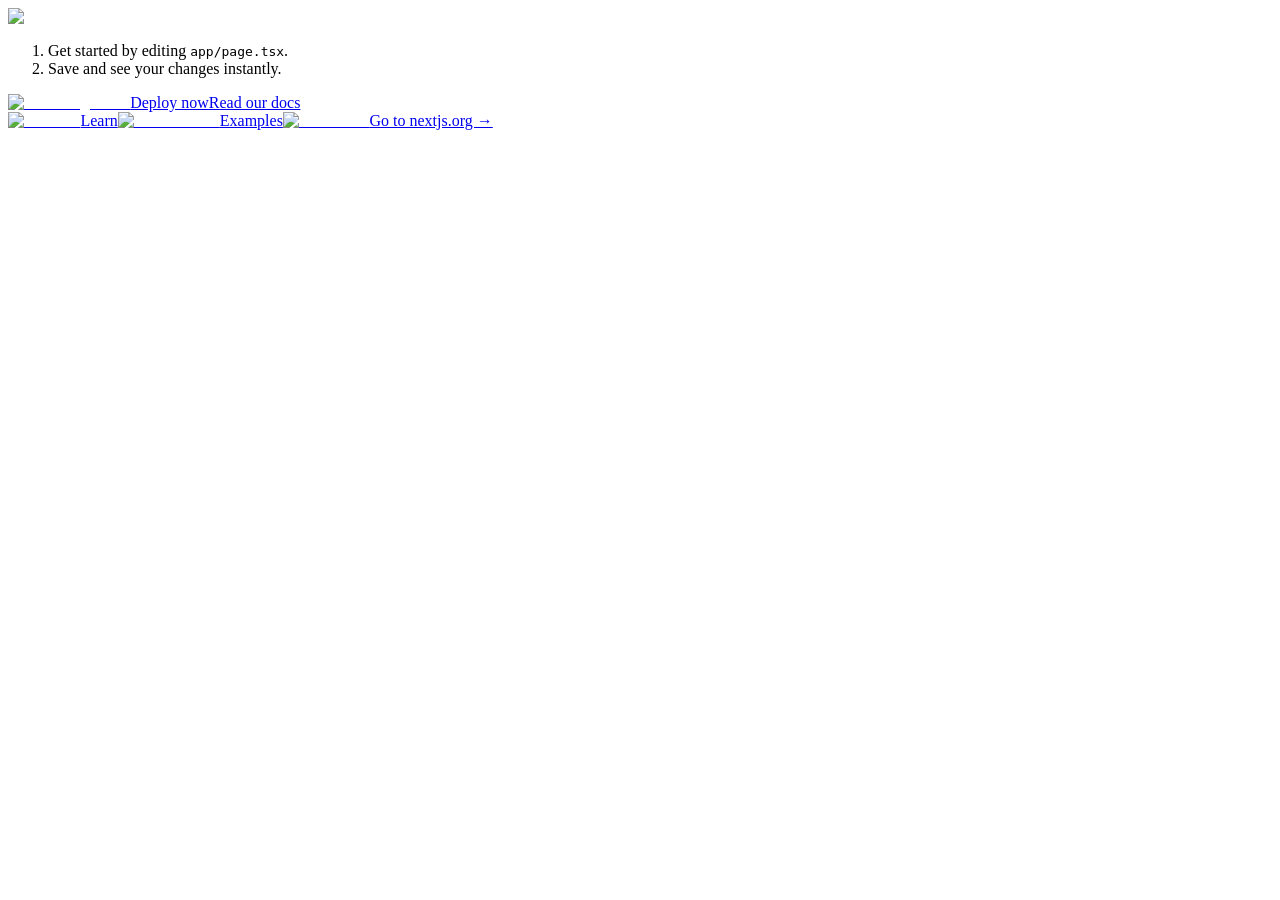
==== commit a3d0e5cc: "update" ====
--- a/index.html
+++ b/index.html
@@ -1 +1 @@
-<!DOCTYPE html><!--85kQFi0vDfRzqfgTdWpVc--><html lang="en"><head><meta charSet="utf-8"/><meta name="viewport" content="width=device-width, initial-scale=1"/><link rel="preload" as="image" href="/Portfolio/next.svg"/><link rel="stylesheet" href="/Portfolio/_next/static/css/6eb0edc59e417fe0.css" data-precedence="next"/><link rel="preload" as="script" fetchPriority="low" href="/Portfolio/_next/static/chunks/webpack-f25d2516e2639f53.js"/><script src="/Portfolio/_next/static/chunks/0ee89714-a15b5b6708bfa5dc.js" async=""></script><script src="/Portfolio/_next/static/chunks/30-565fb6afcd4b0092.js" async=""></script><script src="/Portfolio/_next/static/chunks/main-app-204d14976be771f0.js" async=""></script><script src="/Portfolio/_next/static/chunks/272-1f30608ef6051587.js" async=""></script><script src="/Portfolio/_next/static/chunks/app/page-dce6b9dbdb0f49f1.js" async=""></script><title>Create Next App</title><meta name="description" content="Generated by create next app"/><link rel="icon" href="/Portfolio/favicon.ico" type="image/x-icon" sizes="16x16"/><script src="/Portfolio/_next/static/chunks/polyfills-42372ed130431b0a.js" noModule=""></script></head><body class="__variable_170e2b __variable_15ed36 antialiased"><div hidden=""><!--$--><!--/$--></div><div class="font-sans grid grid-rows-[20px_1fr_20px] items-center justify-items-center min-h-screen p-8 pb-20 gap-16 sm:p-20"><main class="flex flex-col gap-[32px] row-start-2 items-center sm:items-start"><img alt="Next.js logo" width="180" height="38" decoding="async" data-nimg="1" class="dark:invert" style="color:transparent" src="/Portfolio/next.svg"/><ol class="font-mono list-inside list-decimal text-sm/6 text-center sm:text-left"><li class="mb-2 tracking-[-.01em]">Get started by editing<!-- --> <code class="bg-black/[.05] dark:bg-white/[.06] font-mono font-semibold px-1 py-0.5 rounded">src/app/page.tsx</code>.</li><li class="tracking-[-.01em]">Save and see your changes instantly.</li></ol><div class="flex gap-4 items-center flex-col sm:flex-row"><a class="rounded-full border border-solid border-transparent transition-colors flex items-center justify-center bg-foreground text-background gap-2 hover:bg-[#383838] dark:hover:bg-[#ccc] font-medium text-sm sm:text-base h-10 sm:h-12 px-4 sm:px-5 sm:w-auto" href="https://vercel.com/new?utm_source=create-next-app&amp;utm_medium=appdir-template-tw&amp;utm_campaign=create-next-app" target="_blank" rel="noopener noreferrer"><img alt="Vercel logomark" loading="lazy" width="20" height="20" decoding="async" data-nimg="1" class="dark:invert" style="color:transparent" src="/Portfolio/vercel.svg"/>Deploy now</a><a class="rounded-full border border-solid border-black/[.08] dark:border-white/[.145] transition-colors flex items-center justify-center hover:bg-[#f2f2f2] dark:hover:bg-[#1a1a1a] hover:border-transparent font-medium text-sm sm:text-base h-10 sm:h-12 px-4 sm:px-5 w-full sm:w-auto md:w-[158px]" href="https://nextjs.org/docs?utm_source=create-next-app&amp;utm_medium=appdir-template-tw&amp;utm_campaign=create-next-app" target="_blank" rel="noopener noreferrer">Read our docs</a></div></main><footer class="row-start-3 flex gap-[24px] flex-wrap items-center justify-center"><a class="flex items-center gap-2 hover:underline hover:underline-offset-4" href="https://nextjs.org/learn?utm_source=create-next-app&amp;utm_medium=appdir-template-tw&amp;utm_campaign=create-next-app" target="_blank" rel="noopener noreferrer"><img aria-hidden="true" alt="File icon" loading="lazy" width="16" height="16" decoding="async" data-nimg="1" style="color:transparent" src="/Portfolio/file.svg"/>Learn</a><a class="flex items-center gap-2 hover:underline hover:underline-offset-4" href="https://vercel.com/templates?framework=next.js&amp;utm_source=create-next-app&amp;utm_medium=appdir-template-tw&amp;utm_campaign=create-next-app" target="_blank" rel="noopener noreferrer"><img aria-hidden="true" alt="Window icon" loading="lazy" width="16" height="16" decoding="async" data-nimg="1" style="color:transparent" src="/Portfolio/window.svg"/>Examples</a><a class="flex items-center gap-2 hover:underline hover:underline-offset-4" href="https://nextjs.org?utm_source=create-next-app&amp;utm_medium=appdir-template-tw&amp;utm_campaign=create-next-app" target="_blank" rel="noopener noreferrer"><img aria-hidden="true" alt="Globe icon" loading="lazy" width="16" height="16" decoding="async" data-nimg="1" style="color:transparent" src="/Portfolio/globe.svg"/>Go to nextjs.org →</a></footer></div><!--$--><!--/$--><script src="/Portfolio/_next/static/chunks/webpack-f25d2516e2639f53.js" id="_R_" async=""></script><script>(self.__next_f=self.__next_f||[]).push([0])</script><script>self.__next_f.push([1,"1:\"$Sreact.fragment\"\n2:I[7370,[],\"\"]\n3:I[2216,[],\"\"]\n4:I[3272,[\"272\",\"static/chunks/272-1f30608ef6051587.js\",\"974\",\"static/chunks/app/page-dce6b9dbdb0f49f1.js\"],\"Image\"]\na:I[9602,[],\"\"]\n:HL[\"/Portfolio/_next/static/css/6eb0edc59e417fe0.css\",\"style\"]\n"])</script><script>self.__next_f.push([1,"0:{\"P\":null,\"b\":\"85kQFi0vDfRzqfgTdWpVc\",\"p\":\"/Portfolio\",\"c\":[\"\",\"\"],\"i\":false,\"f\":[[[\"\",{\"children\":[\"__PAGE__\",{}]},\"$undefined\",\"$undefined\",true],[\"\",[\"$\",\"$1\",\"c\",{\"children\":[[[\"$\",\"link\",\"0\",{\"rel\":\"stylesheet\",\"href\":\"/Portfolio/_next/static/css/6eb0edc59e417fe0.css\",\"precedence\":\"next\",\"crossOrigin\":\"$undefined\",\"nonce\":\"$undefined\"}]],[\"$\",\"html\",null,{\"lang\":\"en\",\"children\":[\"$\",\"body\",null,{\"className\":\"__variable_170e2b __variable_15ed36 antialiased\",\"children\":[\"$\",\"$L2\",null,{\"parallelRouterKey\":\"children\",\"error\":\"$undefined\",\"errorStyles\":\"$undefined\",\"errorScripts\":\"$undefined\",\"template\":[\"$\",\"$L3\",null,{}],\"templateStyles\":\"$undefined\",\"templateScripts\":\"$undefined\",\"notFound\":[[[\"$\",\"title\",null,{\"children\":\"404: This page could not be found.\"}],[\"$\",\"div\",null,{\"style\":{\"fontFamily\":\"system-ui,\\\"Segoe UI\\\",Roboto,Helvetica,Arial,sans-serif,\\\"Apple Color Emoji\\\",\\\"Segoe UI Emoji\\\"\",\"height\":\"100vh\",\"textAlign\":\"center\",\"display\":\"flex\",\"flexDirection\":\"column\",\"alignItems\":\"center\",\"justifyContent\":\"center\"},\"children\":[\"$\",\"div\",null,{\"children\":[[\"$\",\"style\",null,{\"dangerouslySetInnerHTML\":{\"__html\":\"body{color:#000;background:#fff;margin:0}.next-error-h1{border-right:1px solid rgba(0,0,0,.3)}@media (prefers-color-scheme:dark){body{color:#fff;background:#000}.next-error-h1{border-right:1px solid rgba(255,255,255,.3)}}\"}}],[\"$\",\"h1\",null,{\"className\":\"next-error-h1\",\"style\":{\"display\":\"inline-block\",\"margin\":\"0 20px 0 0\",\"padding\":\"0 23px 0 0\",\"fontSize\":24,\"fontWeight\":500,\"verticalAlign\":\"top\",\"lineHeight\":\"49px\"},\"children\":404}],[\"$\",\"div\",null,{\"style\":{\"display\":\"inline-block\"},\"children\":[\"$\",\"h2\",null,{\"style\":{\"fontSize\":14,\"fontWeight\":400,\"lineHeight\":\"49px\",\"margin\":0},\"children\":\"This page could not be found.\"}]}]]}]}]],[]],\"forbidden\":\"$undefined\",\"unauthorized\":\"$undefined\"}]}]}]]}],{\"children\":[\"__PAGE__\",[\"$\",\"$1\",\"c\",{\"children\":[[\"$\",\"div\",null,{\"className\":\"font-sans grid grid-rows-[20px_1fr_20px] items-center justify-items-center min-h-screen p-8 pb-20 gap-16 sm:p-20\",\"children\":[[\"$\",\"main\",null,{\"className\":\"flex flex-col gap-[32px] row-start-2 items-center sm:items-start\",\"children\":[[\"$\",\"$L4\",null,{\"className\":\"dark:invert\",\"src\":\"/Portfolio/next.svg\",\"alt\":\"Next.js logo\",\"width\":180,\"height\":38,\"priority\":true}],[\"$\",\"ol\",null,{\"className\":\"font-mono list-inside list-decimal text-sm/6 text-center sm:text-left\",\"children\":[[\"$\",\"li\",null,{\"className\":\"mb-2 tracking-[-.01em]\",\"children\":[\"Get started by editing\",\" \",[\"$\",\"code\",null,{\"className\":\"bg-black/[.05] dark:bg-white/[.06] font-mono font-semibold px-1 py-0.5 rounded\",\"children\":\"src/app/page.tsx\"}],\".\"]}],[\"$\",\"li\",null,{\"className\":\"tracking-[-.01em]\",\"children\":\"Save and see your changes instantly.\"}]]}],[\"$\",\"div\",null,{\"className\":\"flex gap-4 items-center flex-col sm:flex-row\",\"children\":[[\"$\",\"a\",null,{\"className\":\"rounded-full border border-solid border-transparent transition-colors flex items-center justify-center bg-foreground text-background gap-2 hover:bg-[#383838] dark:hover:bg-[#ccc] font-medium text-sm sm:text-base h-10 sm:h-12 px-4 sm:px-5 sm:w-auto\",\"href\":\"https://vercel.com/new?utm_source=create-next-app\u0026utm_medium=appdir-template-tw\u0026utm_campaign=create-next-app\",\"target\":\"_blank\",\"rel\":\"noopener noreferrer\",\"children\":[[\"$\",\"$L4\",null,{\"className\":\"dark:invert\",\"src\":\"/Portfolio/vercel.svg\",\"alt\":\"Vercel logomark\",\"width\":20,\"height\":20}],\"Deploy now\"]}],[\"$\",\"a\",null,{\"className\":\"rounded-full border border-solid border-black/[.08] dark:border-white/[.145] transition-colors flex items-center justify-center hover:bg-[#f2f2f2] dark:hover:bg-[#1a1a1a] hover:border-transparent font-medium text-sm sm:text-base h-10 sm:h-12 px-4 sm:px-5 w-full sm:w-auto md:w-[158px]\",\"href\":\"https://nextjs.org/docs?utm_source=create-next-app\u0026utm_medium=appdir-template-tw\u0026utm_campaign=create-next-app\",\"target\":\"_blank\",\"rel\":\"noopener noreferrer\",\"children\":\"Read our docs\"}]]}]]}],[\"$\",\"footer\",null,{\"className\":\"row-start-3 flex gap-[24px] flex-wrap items-center justify-center\",\"children\":[[\"$\",\"a\",null,{\"className\":\"flex items-center gap-2 hover:underline hover:underline-offset-4\",\"href\":\"https://nextjs.org/learn?utm_source=create-next-app\u0026utm_medium=appdir-template-tw\u0026utm_campaign=create-next-app\",\"target\":\"_blank\",\"rel\":\"noopener noreferrer\",\"children\":[\"$L5\",\"Learn\"]}],\"$L6\",\"$L7\"]}]]}],null,\"$L8\"]}],{},null,false]},null,false],\"$L9\",false]],\"m\":\"$undefined\",\"G\":[\"$a\",[]],\"s\":false,\"S\":true}\n"])</script><script>self.__next_f.push([1,"b:I[2962,[],\"OutletBoundary\"]\nd:I[866,[],\"AsyncMetadataOutlet\"]\nf:I[2962,[],\"ViewportBoundary\"]\n11:I[2962,[],\"MetadataBoundary\"]\n12:\"$Sreact.suspense\"\n5:[\"$\",\"$L4\",null,{\"aria-hidden\":true,\"src\":\"/Portfolio/file.svg\",\"alt\":\"File icon\",\"width\":16,\"height\":16}]\n6:[\"$\",\"a\",null,{\"className\":\"flex items-center gap-2 hover:underline hover:underline-offset-4\",\"href\":\"https://vercel.com/templates?framework=next.js\u0026utm_source=create-next-app\u0026utm_medium=appdir-template-tw\u0026utm_campaign=create-next-app\",\"target\":\"_blank\",\"rel\":\"noopener noreferrer\",\"children\":[[\"$\",\"$L4\",null,{\"aria-hidden\":true,\"src\":\"/Portfolio/window.svg\",\"alt\":\"Window icon\",\"width\":16,\"height\":16}],\"Examples\"]}]\n7:[\"$\",\"a\",null,{\"className\":\"flex items-center gap-2 hover:underline hover:underline-offset-4\",\"href\":\"https://nextjs.org?utm_source=create-next-app\u0026utm_medium=appdir-template-tw\u0026utm_campaign=create-next-app\",\"target\":\"_blank\",\"rel\":\"noopener noreferrer\",\"children\":[[\"$\",\"$L4\",null,{\"aria-hidden\":true,\"src\":\"/Portfolio/globe.svg\",\"alt\":\"Globe icon\",\"width\":16,\"height\":16}],\"Go to nextjs.org →\"]}]\n8:[\"$\",\"$Lb\",null,{\"children\":[\"$Lc\",[\"$\",\"$Ld\",null,{\"promise\":\"$@e\"}]]}]\n9:[\"$\",\"$1\",\"h\",{\"children\":[null,[[\"$\",\"$Lf\",null,{\"children\":\"$L10\"}],null],[\"$\",\"$L11\",null,{\"children\":[\"$\",\"div\",null,{\"hidden\":true,\"children\":[\"$\",\"$12\",null,{\"fallback\":null,\"children\":\"$L13\"}]}]}]]}]\n"])</script><script>self.__next_f.push([1,"10:[[\"$\",\"meta\",\"0\",{\"charSet\":\"utf-8\"}],[\"$\",\"meta\",\"1\",{\"name\":\"viewport\",\"content\":\"width=device-width, initial-scale=1\"}]]\nc:null\n"])</script><script>self.__next_f.push([1,"14:I[4890,[],\"IconMark\"]\ne:{\"metadata\":[[\"$\",\"title\",\"0\",{\"children\":\"Create Next App\"}],[\"$\",\"meta\",\"1\",{\"name\":\"description\",\"content\":\"Generated by create next app\"}],[\"$\",\"link\",\"2\",{\"rel\":\"icon\",\"href\":\"/Portfolio/favicon.ico\",\"type\":\"image/x-icon\",\"sizes\":\"16x16\"}],[\"$\",\"$L14\",\"3\",{}]],\"error\":null,\"digest\":\"$undefined\"}\n"])</script><script>self.__next_f.push([1,"13:\"$e:metadata\"\n"])</script></body></html>+<!DOCTYPE html><!--6VPYHwYyj18QmfNPYiOpr--><html lang="en"><head><meta charSet="utf-8"/><meta name="viewport" content="width=device-width, initial-scale=1"/><link rel="preload" as="image" href="/Portfolio/next.svg"/><link rel="stylesheet" href="https://thesilverleopard.github.io/Portfolio/_next/static/css/2224bc6a76490035.css" data-precedence="next"/><link rel="preload" as="script" fetchPriority="low" href="https://thesilverleopard.github.io/Portfolio/_next/static/chunks/webpack-fbe61c4dd0eb3b1a.js"/><script src="https://thesilverleopard.github.io/Portfolio/_next/static/chunks/4bd1b696-cf72ae8a39fa05aa.js" async=""></script><script src="https://thesilverleopard.github.io/Portfolio/_next/static/chunks/964-b5b5983a6c37b0cd.js" async=""></script><script src="https://thesilverleopard.github.io/Portfolio/_next/static/chunks/main-app-54fd9a6d22249d51.js" async=""></script><script src="https://thesilverleopard.github.io/Portfolio/_next/static/chunks/63-b403a5b88baffa92.js" async=""></script><script src="https://thesilverleopard.github.io/Portfolio/_next/static/chunks/app/page-a23d5d377d7c7a81.js" async=""></script><title>Create Next App</title><meta name="description" content="Generated by create next app"/><link rel="icon" href="/Portfolio/favicon.ico" type="image/x-icon" sizes="16x16"/><script src="https://thesilverleopard.github.io/Portfolio/_next/static/chunks/polyfills-42372ed130431b0a.js" noModule=""></script></head><body class="__variable_cfdfa3 __variable_e64144 antialiased"><div hidden=""><!--$--><!--/$--></div><div class="font-sans grid grid-rows-[20px_1fr_20px] items-center justify-items-center min-h-screen p-8 pb-20 gap-16 sm:p-20"><main class="flex flex-col gap-[32px] row-start-2 items-center sm:items-start"><img alt="Next.js logo" width="180" height="38" decoding="async" data-nimg="1" class="dark:invert" style="color:transparent" src="/Portfolio/next.svg"/><ol class="font-mono list-inside list-decimal text-sm/6 text-center sm:text-left"><li class="mb-2 tracking-[-.01em]">Get started by editing<!-- --> <code class="bg-black/[.05] dark:bg-white/[.06] font-mono font-semibold px-1 py-0.5 rounded">app/page.tsx</code>.</li><li class="tracking-[-.01em]">Save and see your changes instantly.</li></ol><div class="flex gap-4 items-center flex-col sm:flex-row"><a class="rounded-full border border-solid border-transparent transition-colors flex items-center justify-center bg-foreground text-background gap-2 hover:bg-[#383838] dark:hover:bg-[#ccc] font-medium text-sm sm:text-base h-10 sm:h-12 px-4 sm:px-5 sm:w-auto" href="https://vercel.com/new?utm_source=create-next-app&amp;utm_medium=appdir-template-tw&amp;utm_campaign=create-next-app" target="_blank" rel="noopener noreferrer"><img alt="Vercel logomark" loading="lazy" width="20" height="20" decoding="async" data-nimg="1" class="dark:invert" style="color:transparent" src="/Portfolio/vercel.svg"/>Deploy now</a><a class="rounded-full border border-solid border-black/[.08] dark:border-white/[.145] transition-colors flex items-center justify-center hover:bg-[#f2f2f2] dark:hover:bg-[#1a1a1a] hover:border-transparent font-medium text-sm sm:text-base h-10 sm:h-12 px-4 sm:px-5 w-full sm:w-auto md:w-[158px]" href="https://nextjs.org/docs?utm_source=create-next-app&amp;utm_medium=appdir-template-tw&amp;utm_campaign=create-next-app" target="_blank" rel="noopener noreferrer">Read our docs</a></div></main><footer class="row-start-3 flex gap-[24px] flex-wrap items-center justify-center"><a class="flex items-center gap-2 hover:underline hover:underline-offset-4" href="https://nextjs.org/learn?utm_source=create-next-app&amp;utm_medium=appdir-template-tw&amp;utm_campaign=create-next-app" target="_blank" rel="noopener noreferrer"><img aria-hidden="true" alt="File icon" loading="lazy" width="16" height="16" decoding="async" data-nimg="1" style="color:transparent" src="/Portfolio/file.svg"/>Learn</a><a class="flex items-center gap-2 hover:underline hover:underline-offset-4" href="https://vercel.com/templates?framework=next.js&amp;utm_source=create-next-app&amp;utm_medium=appdir-template-tw&amp;utm_campaign=create-next-app" target="_blank" rel="noopener noreferrer"><img aria-hidden="true" alt="Window icon" loading="lazy" width="16" height="16" decoding="async" data-nimg="1" style="color:transparent" src="/Portfolio/window.svg"/>Examples</a><a class="flex items-center gap-2 hover:underline hover:underline-offset-4" href="https://nextjs.org?utm_source=create-next-app&amp;utm_medium=appdir-template-tw&amp;utm_campaign=create-next-app" target="_blank" rel="noopener noreferrer"><img aria-hidden="true" alt="Globe icon" loading="lazy" width="16" height="16" decoding="async" data-nimg="1" style="color:transparent" src="/Portfolio/globe.svg"/>Go to nextjs.org →</a></footer></div><!--$--><!--/$--><script src="https://thesilverleopard.github.io/Portfolio/_next/static/chunks/webpack-fbe61c4dd0eb3b1a.js" id="_R_" async=""></script><script>(self.__next_f=self.__next_f||[]).push([0])</script><script>self.__next_f.push([1,"1:\"$Sreact.fragment\"\n2:I[7555,[],\"\"]\n3:I[1295,[],\"\"]\n4:I[3063,[\"63\",\"static/chunks/63-b403a5b88baffa92.js\",\"974\",\"static/chunks/app/page-a23d5d377d7c7a81.js\"],\"Image\"]\na:I[8393,[],\"\"]\n:HL[\"https://thesilverleopard.github.io/Portfolio/_next/static/css/2224bc6a76490035.css\",\"style\"]\n"])</script><script>self.__next_f.push([1,"0:{\"P\":null,\"b\":\"6VPYHwYyj18QmfNPYiOpr\",\"p\":\"https://thesilverleopard.github.io/Portfolio\",\"c\":[\"\",\"\"],\"i\":false,\"f\":[[[\"\",{\"children\":[\"__PAGE__\",{}]},\"$undefined\",\"$undefined\",true],[\"\",[\"$\",\"$1\",\"c\",{\"children\":[[[\"$\",\"link\",\"0\",{\"rel\":\"stylesheet\",\"href\":\"https://thesilverleopard.github.io/Portfolio/_next/static/css/2224bc6a76490035.css\",\"precedence\":\"next\",\"crossOrigin\":\"$undefined\",\"nonce\":\"$undefined\"}]],[\"$\",\"html\",null,{\"lang\":\"en\",\"children\":[\"$\",\"body\",null,{\"className\":\"__variable_cfdfa3 __variable_e64144 antialiased\",\"children\":[\"$\",\"$L2\",null,{\"parallelRouterKey\":\"children\",\"error\":\"$undefined\",\"errorStyles\":\"$undefined\",\"errorScripts\":\"$undefined\",\"template\":[\"$\",\"$L3\",null,{}],\"templateStyles\":\"$undefined\",\"templateScripts\":\"$undefined\",\"notFound\":[[[\"$\",\"title\",null,{\"children\":\"404: This page could not be found.\"}],[\"$\",\"div\",null,{\"style\":{\"fontFamily\":\"system-ui,\\\"Segoe UI\\\",Roboto,Helvetica,Arial,sans-serif,\\\"Apple Color Emoji\\\",\\\"Segoe UI Emoji\\\"\",\"height\":\"100vh\",\"textAlign\":\"center\",\"display\":\"flex\",\"flexDirection\":\"column\",\"alignItems\":\"center\",\"justifyContent\":\"center\"},\"children\":[\"$\",\"div\",null,{\"children\":[[\"$\",\"style\",null,{\"dangerouslySetInnerHTML\":{\"__html\":\"body{color:#000;background:#fff;margin:0}.next-error-h1{border-right:1px solid rgba(0,0,0,.3)}@media (prefers-color-scheme:dark){body{color:#fff;background:#000}.next-error-h1{border-right:1px solid rgba(255,255,255,.3)}}\"}}],[\"$\",\"h1\",null,{\"className\":\"next-error-h1\",\"style\":{\"display\":\"inline-block\",\"margin\":\"0 20px 0 0\",\"padding\":\"0 23px 0 0\",\"fontSize\":24,\"fontWeight\":500,\"verticalAlign\":\"top\",\"lineHeight\":\"49px\"},\"children\":404}],[\"$\",\"div\",null,{\"style\":{\"display\":\"inline-block\"},\"children\":[\"$\",\"h2\",null,{\"style\":{\"fontSize\":14,\"fontWeight\":400,\"lineHeight\":\"49px\",\"margin\":0},\"children\":\"This page could not be found.\"}]}]]}]}]],[]],\"forbidden\":\"$undefined\",\"unauthorized\":\"$undefined\"}]}]}]]}],{\"children\":[\"__PAGE__\",[\"$\",\"$1\",\"c\",{\"children\":[[\"$\",\"div\",null,{\"className\":\"font-sans grid grid-rows-[20px_1fr_20px] items-center justify-items-center min-h-screen p-8 pb-20 gap-16 sm:p-20\",\"children\":[[\"$\",\"main\",null,{\"className\":\"flex flex-col gap-[32px] row-start-2 items-center sm:items-start\",\"children\":[[\"$\",\"$L4\",null,{\"className\":\"dark:invert\",\"src\":\"/Portfolio/next.svg\",\"alt\":\"Next.js logo\",\"width\":180,\"height\":38,\"priority\":true}],[\"$\",\"ol\",null,{\"className\":\"font-mono list-inside list-decimal text-sm/6 text-center sm:text-left\",\"children\":[[\"$\",\"li\",null,{\"className\":\"mb-2 tracking-[-.01em]\",\"children\":[\"Get started by editing\",\" \",[\"$\",\"code\",null,{\"className\":\"bg-black/[.05] dark:bg-white/[.06] font-mono font-semibold px-1 py-0.5 rounded\",\"children\":\"app/page.tsx\"}],\".\"]}],[\"$\",\"li\",null,{\"className\":\"tracking-[-.01em]\",\"children\":\"Save and see your changes instantly.\"}]]}],[\"$\",\"div\",null,{\"className\":\"flex gap-4 items-center flex-col sm:flex-row\",\"children\":[[\"$\",\"a\",null,{\"className\":\"rounded-full border border-solid border-transparent transition-colors flex items-center justify-center bg-foreground text-background gap-2 hover:bg-[#383838] dark:hover:bg-[#ccc] font-medium text-sm sm:text-base h-10 sm:h-12 px-4 sm:px-5 sm:w-auto\",\"href\":\"https://vercel.com/new?utm_source=create-next-app\u0026utm_medium=appdir-template-tw\u0026utm_campaign=create-next-app\",\"target\":\"_blank\",\"rel\":\"noopener noreferrer\",\"children\":[[\"$\",\"$L4\",null,{\"className\":\"dark:invert\",\"src\":\"/Portfolio/vercel.svg\",\"alt\":\"Vercel logomark\",\"width\":20,\"height\":20}],\"Deploy now\"]}],[\"$\",\"a\",null,{\"className\":\"rounded-full border border-solid border-black/[.08] dark:border-white/[.145] transition-colors flex items-center justify-center hover:bg-[#f2f2f2] dark:hover:bg-[#1a1a1a] hover:border-transparent font-medium text-sm sm:text-base h-10 sm:h-12 px-4 sm:px-5 w-full sm:w-auto md:w-[158px]\",\"href\":\"https://nextjs.org/docs?utm_source=create-next-app\u0026utm_medium=appdir-template-tw\u0026utm_campaign=create-next-app\",\"target\":\"_blank\",\"rel\":\"noopener noreferrer\",\"children\":\"Read our docs\"}]]}]]}],[\"$\",\"footer\",null,{\"className\":\"row-start-3 flex gap-[24px] flex-wrap items-center justify-center\",\"children\":[[\"$\",\"a\",null,{\"className\":\"flex items-center gap-2 hover:underline hover:underline-offset-4\",\"href\":\"https://nextjs.org/learn?utm_source=create-next-app\u0026utm_medium=appdir-template-tw\u0026utm_campaign=create-next-app\",\"target\":\"_blank\",\"rel\":\"noopener noreferrer\",\"children\":[\"$L5\",\"Learn\"]}],\"$L6\",\"$L7\"]}]]}],null,\"$L8\"]}],{},null,false]},null,false],\"$L9\",false]],\"m\":\"$undefined\",\"G\":[\"$a\",[]],\"s\":false,\"S\":true}\n"])</script><script>self.__next_f.push([1,"b:I[9665,[],\"OutletBoundary\"]\nd:I[4911,[],\"AsyncMetadataOutlet\"]\nf:I[9665,[],\"ViewportBoundary\"]\n11:I[9665,[],\"MetadataBoundary\"]\n12:\"$Sreact.suspense\"\n5:[\"$\",\"$L4\",null,{\"aria-hidden\":true,\"src\":\"/Portfolio/file.svg\",\"alt\":\"File icon\",\"width\":16,\"height\":16}]\n6:[\"$\",\"a\",null,{\"className\":\"flex items-center gap-2 hover:underline hover:underline-offset-4\",\"href\":\"https://vercel.com/templates?framework=next.js\u0026utm_source=create-next-app\u0026utm_medium=appdir-template-tw\u0026utm_campaign=create-next-app\",\"target\":\"_blank\",\"rel\":\"noopener noreferrer\",\"children\":[[\"$\",\"$L4\",null,{\"aria-hidden\":true,\"src\":\"/Portfolio/window.svg\",\"alt\":\"Window icon\",\"width\":16,\"height\":16}],\"Examples\"]}]\n7:[\"$\",\"a\",null,{\"className\":\"flex items-center gap-2 hover:underline hover:underline-offset-4\",\"href\":\"https://nextjs.org?utm_source=create-next-app\u0026utm_medium=appdir-template-tw\u0026utm_campaign=create-next-app\",\"target\":\"_blank\",\"rel\":\"noopener noreferrer\",\"children\":[[\"$\",\"$L4\",null,{\"aria-hidden\":true,\"src\":\"/Portfolio/globe.svg\",\"alt\":\"Globe icon\",\"width\":16,\"height\":16}],\"Go to nextjs.org →\"]}]\n8:[\"$\",\"$Lb\",null,{\"children\":[\"$Lc\",[\"$\",\"$Ld\",null,{\"promise\":\"$@e\"}]]}]\n9:[\"$\",\"$1\",\"h\",{\"children\":[null,[[\"$\",\"$Lf\",null,{\"children\":\"$L10\"}],null],[\"$\",\"$L11\",null,{\"children\":[\"$\",\"div\",null,{\"hidden\":true,\"children\":[\"$\",\"$12\",null,{\"fallback\":null,\"children\":\"$L13\"}]}]}]]}]\n"])</script><script>self.__next_f.push([1,"10:[[\"$\",\"meta\",\"0\",{\"charSet\":\"utf-8\"}],[\"$\",\"meta\",\"1\",{\"name\":\"viewport\",\"content\":\"width=device-width, initial-scale=1\"}]]\nc:null\n"])</script><script>self.__next_f.push([1,"14:I[8175,[],\"IconMark\"]\ne:{\"metadata\":[[\"$\",\"title\",\"0\",{\"children\":\"Create Next App\"}],[\"$\",\"meta\",\"1\",{\"name\":\"description\",\"content\":\"Generated by create next app\"}],[\"$\",\"link\",\"2\",{\"rel\":\"icon\",\"href\":\"/Portfolio/favicon.ico\",\"type\":\"image/x-icon\",\"sizes\":\"16x16\"}],[\"$\",\"$L14\",\"3\",{}]],\"error\":null,\"digest\":\"$undefined\"}\n"])</script><script>self.__next_f.push([1,"13:\"$e:metadata\"\n"])</script></body></html>
